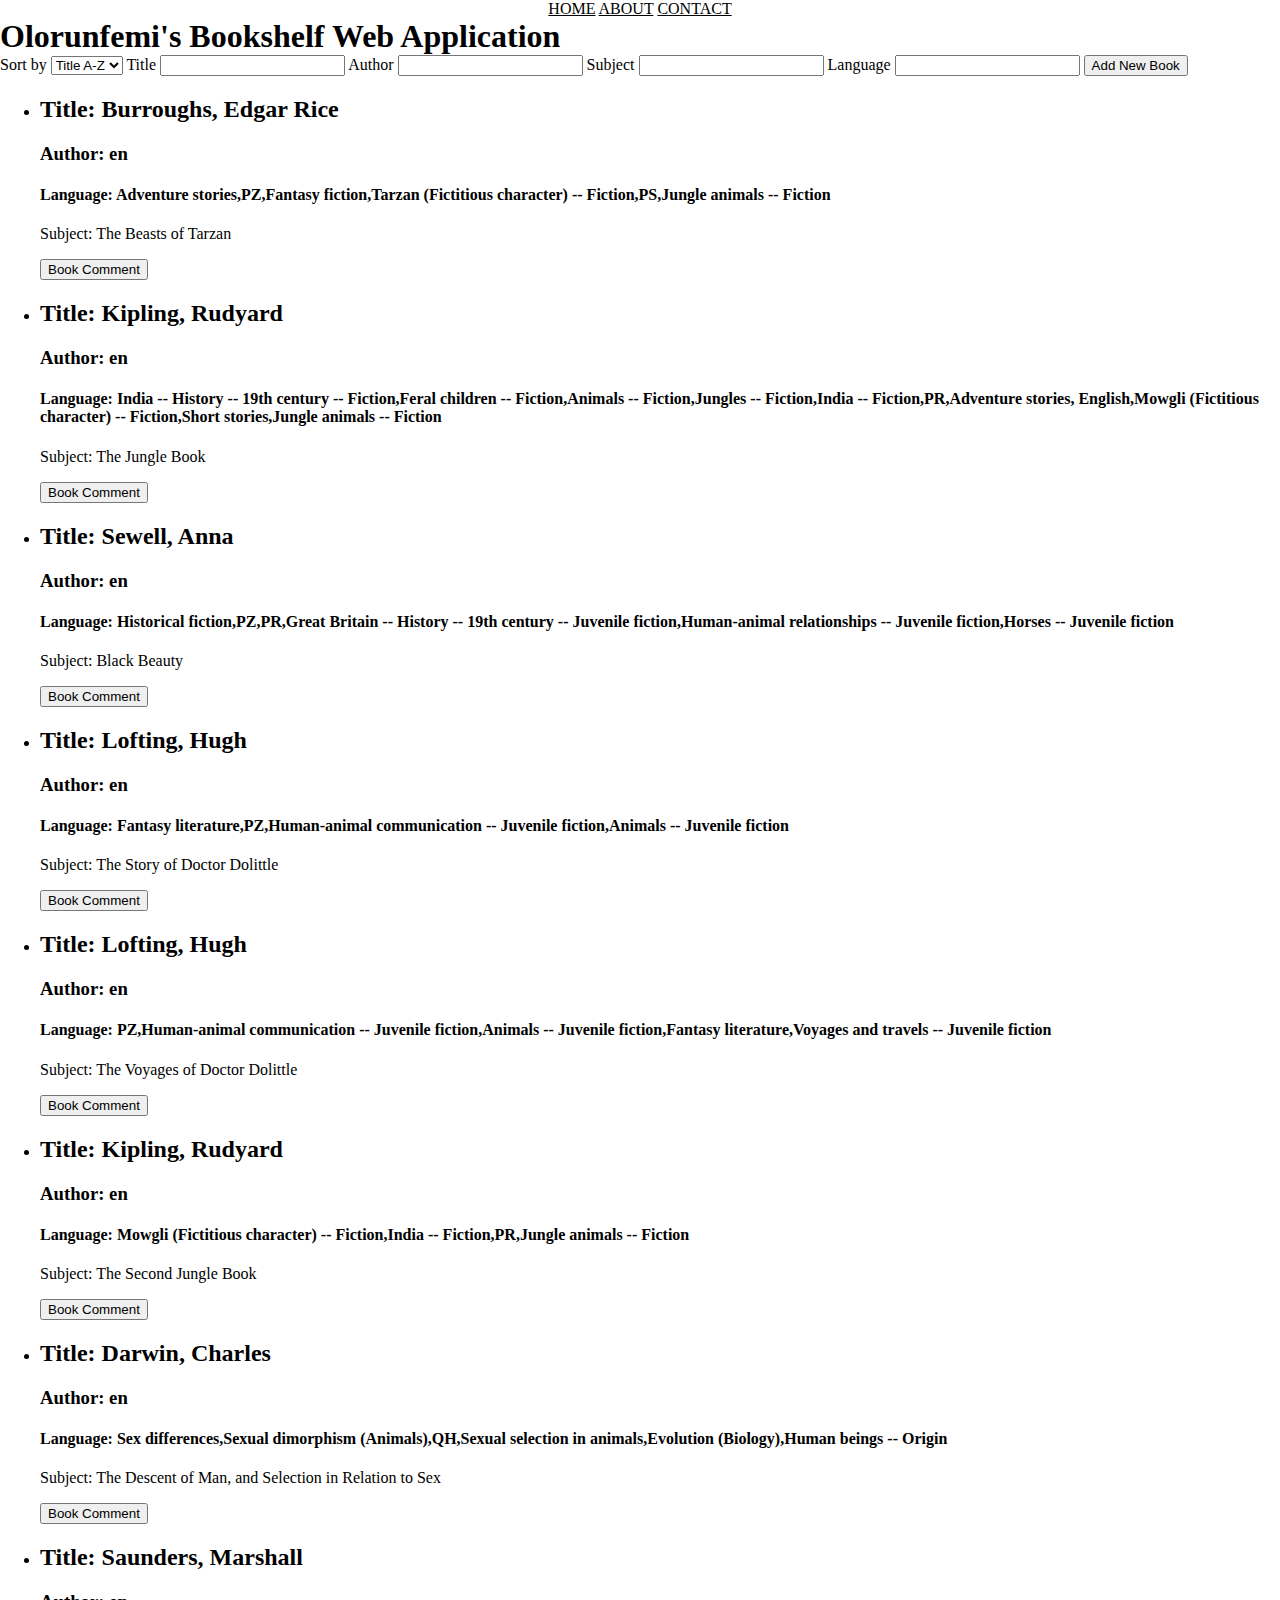
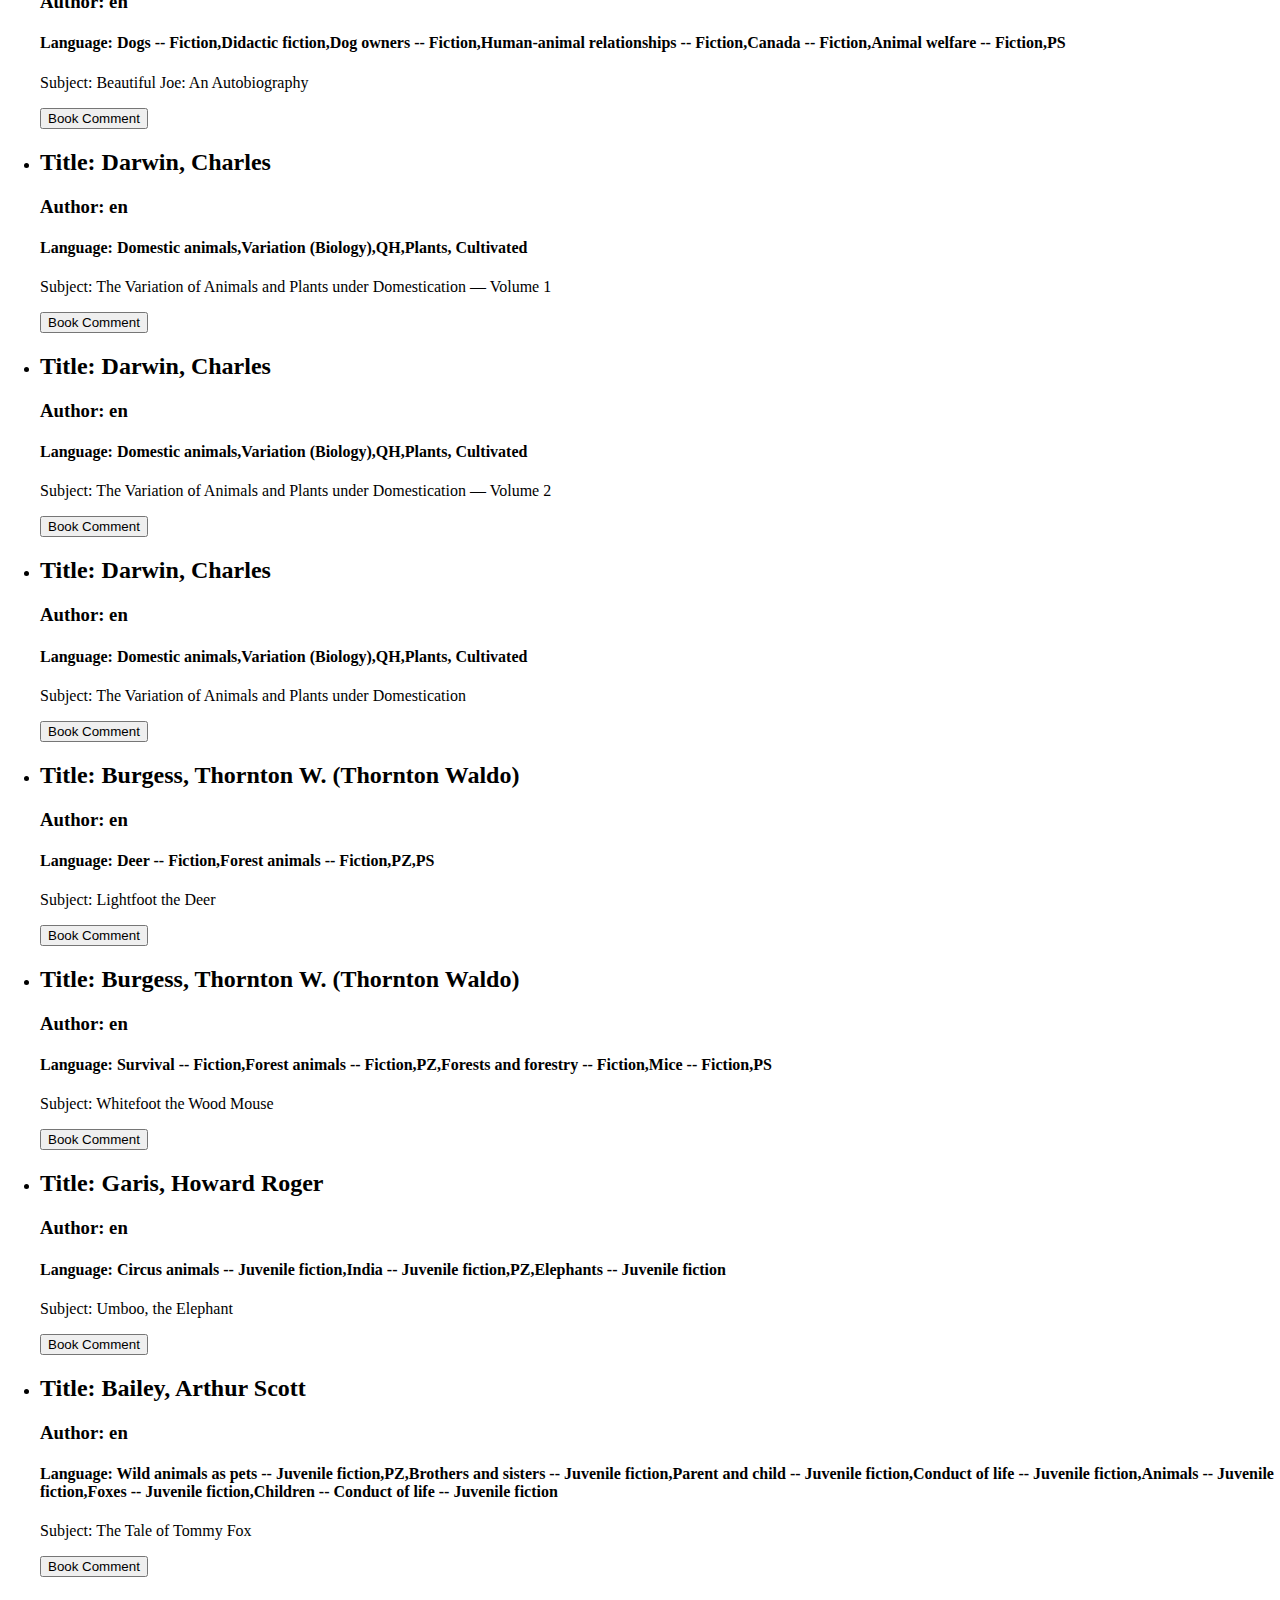
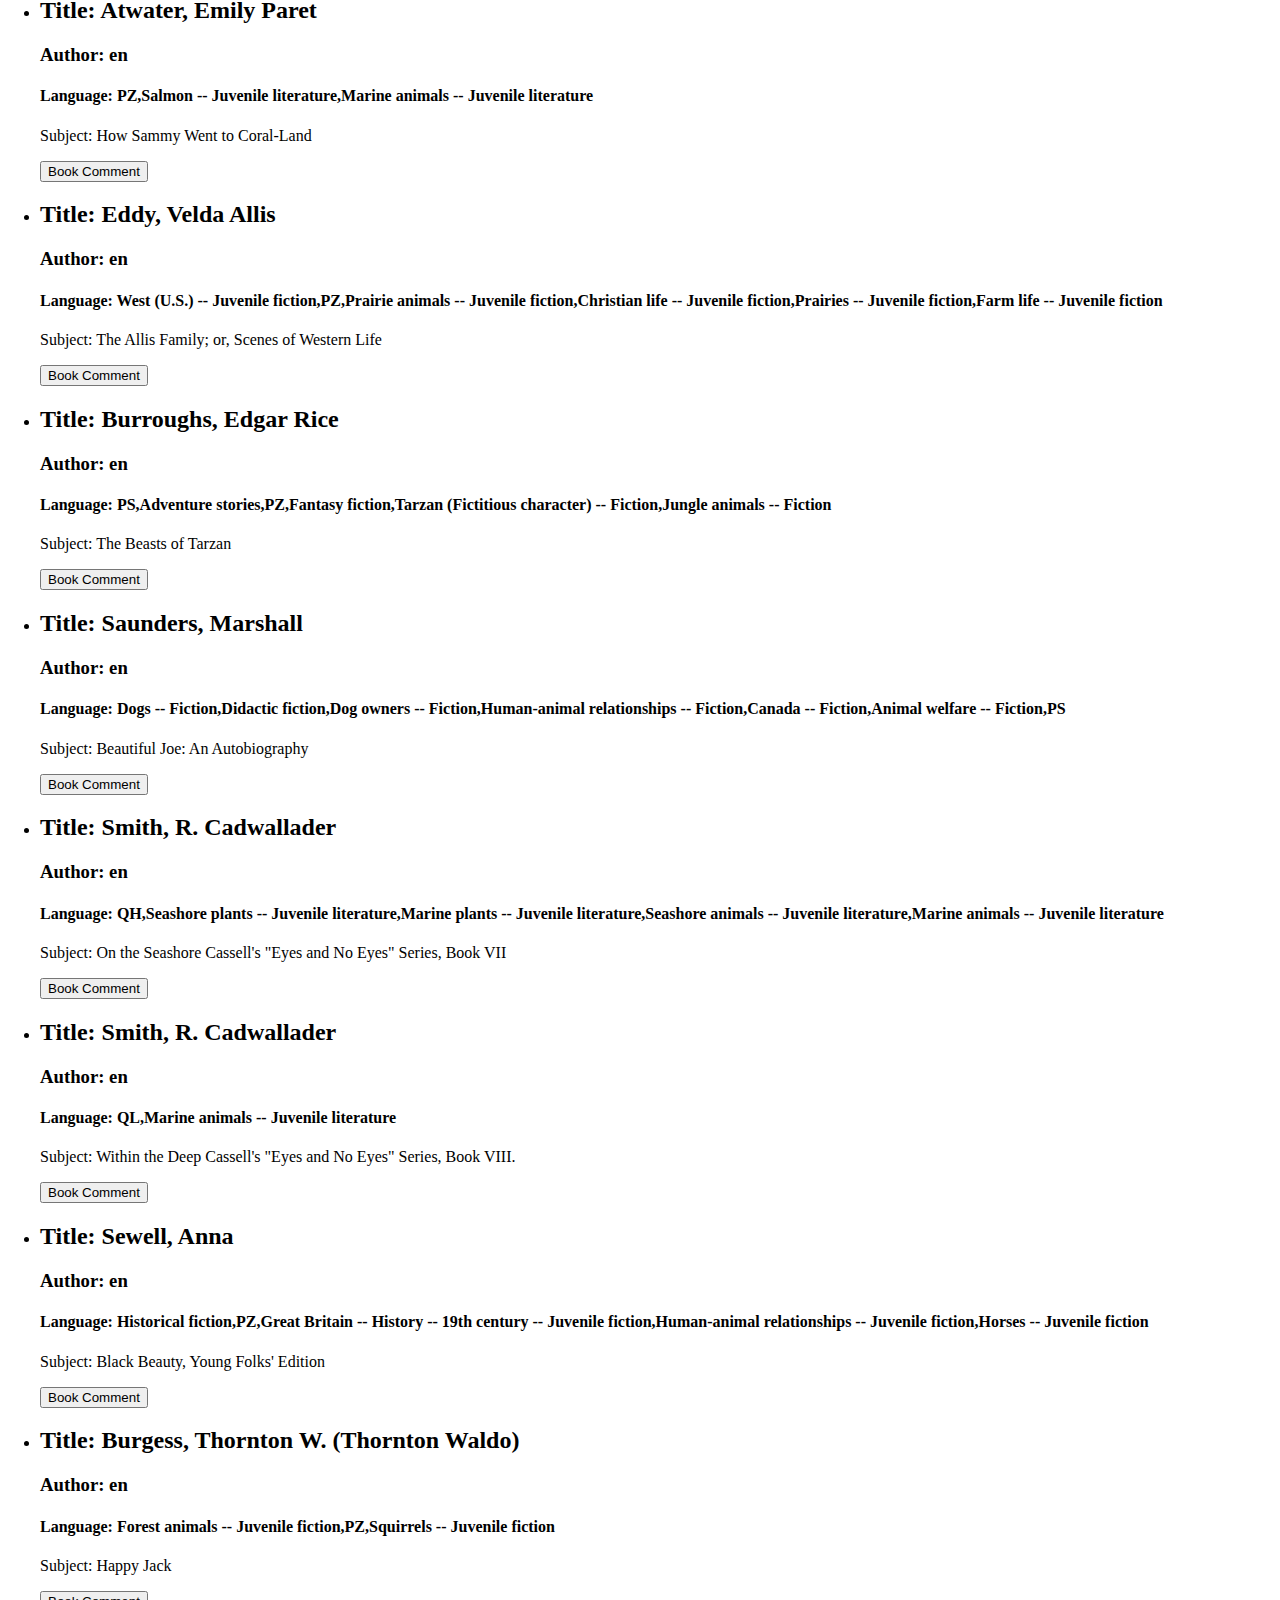
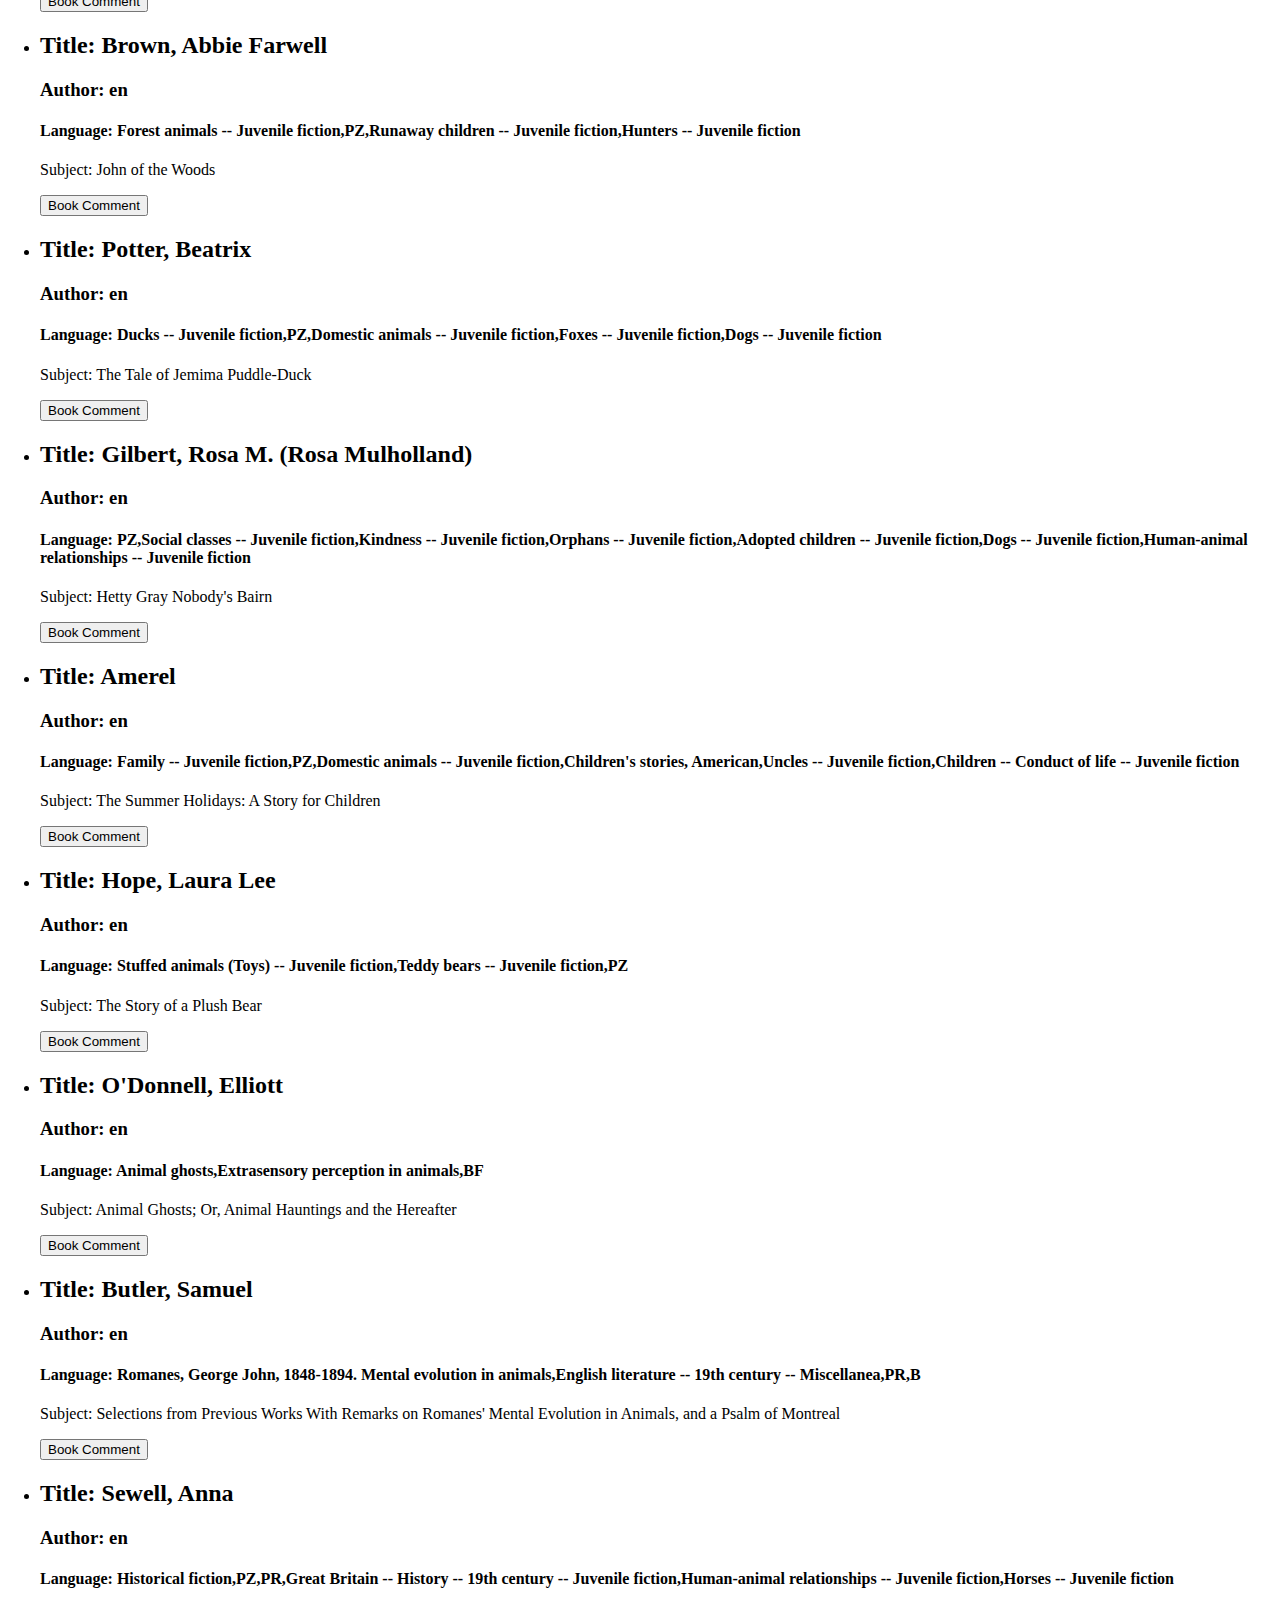
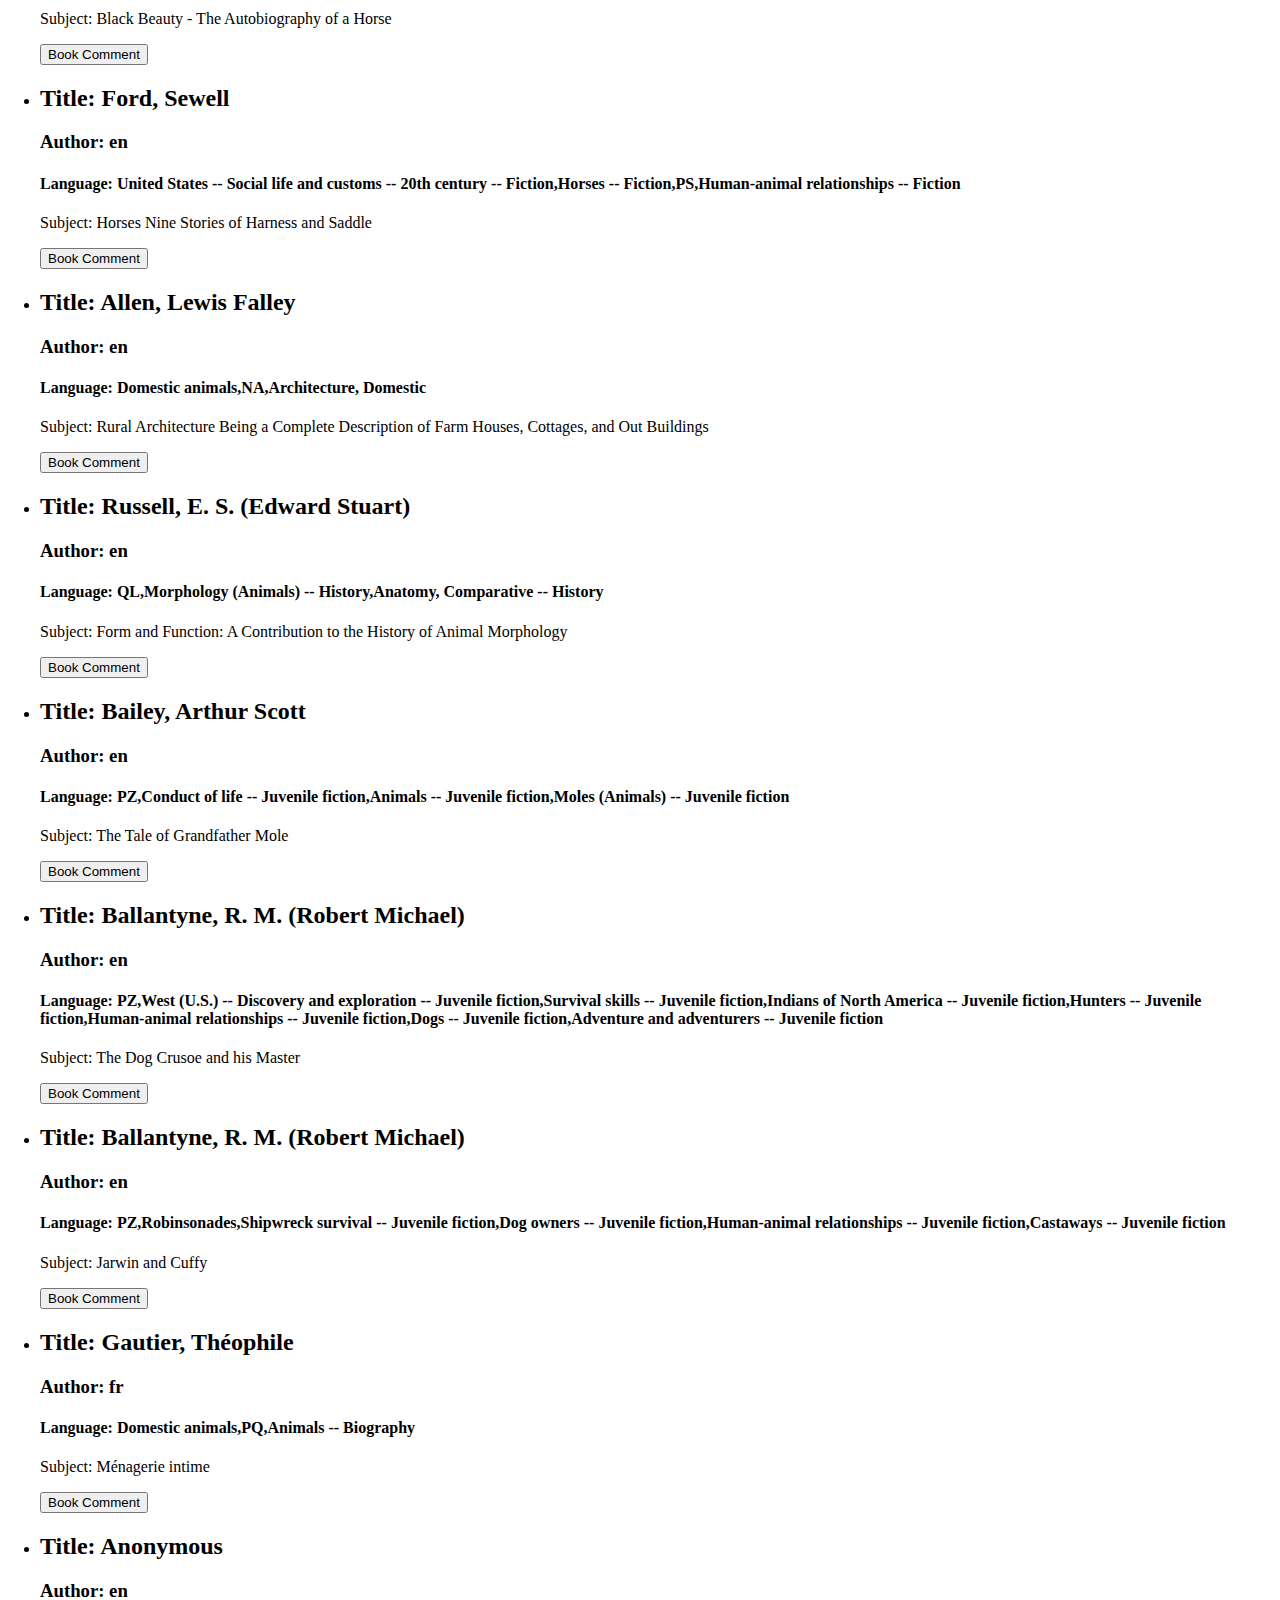
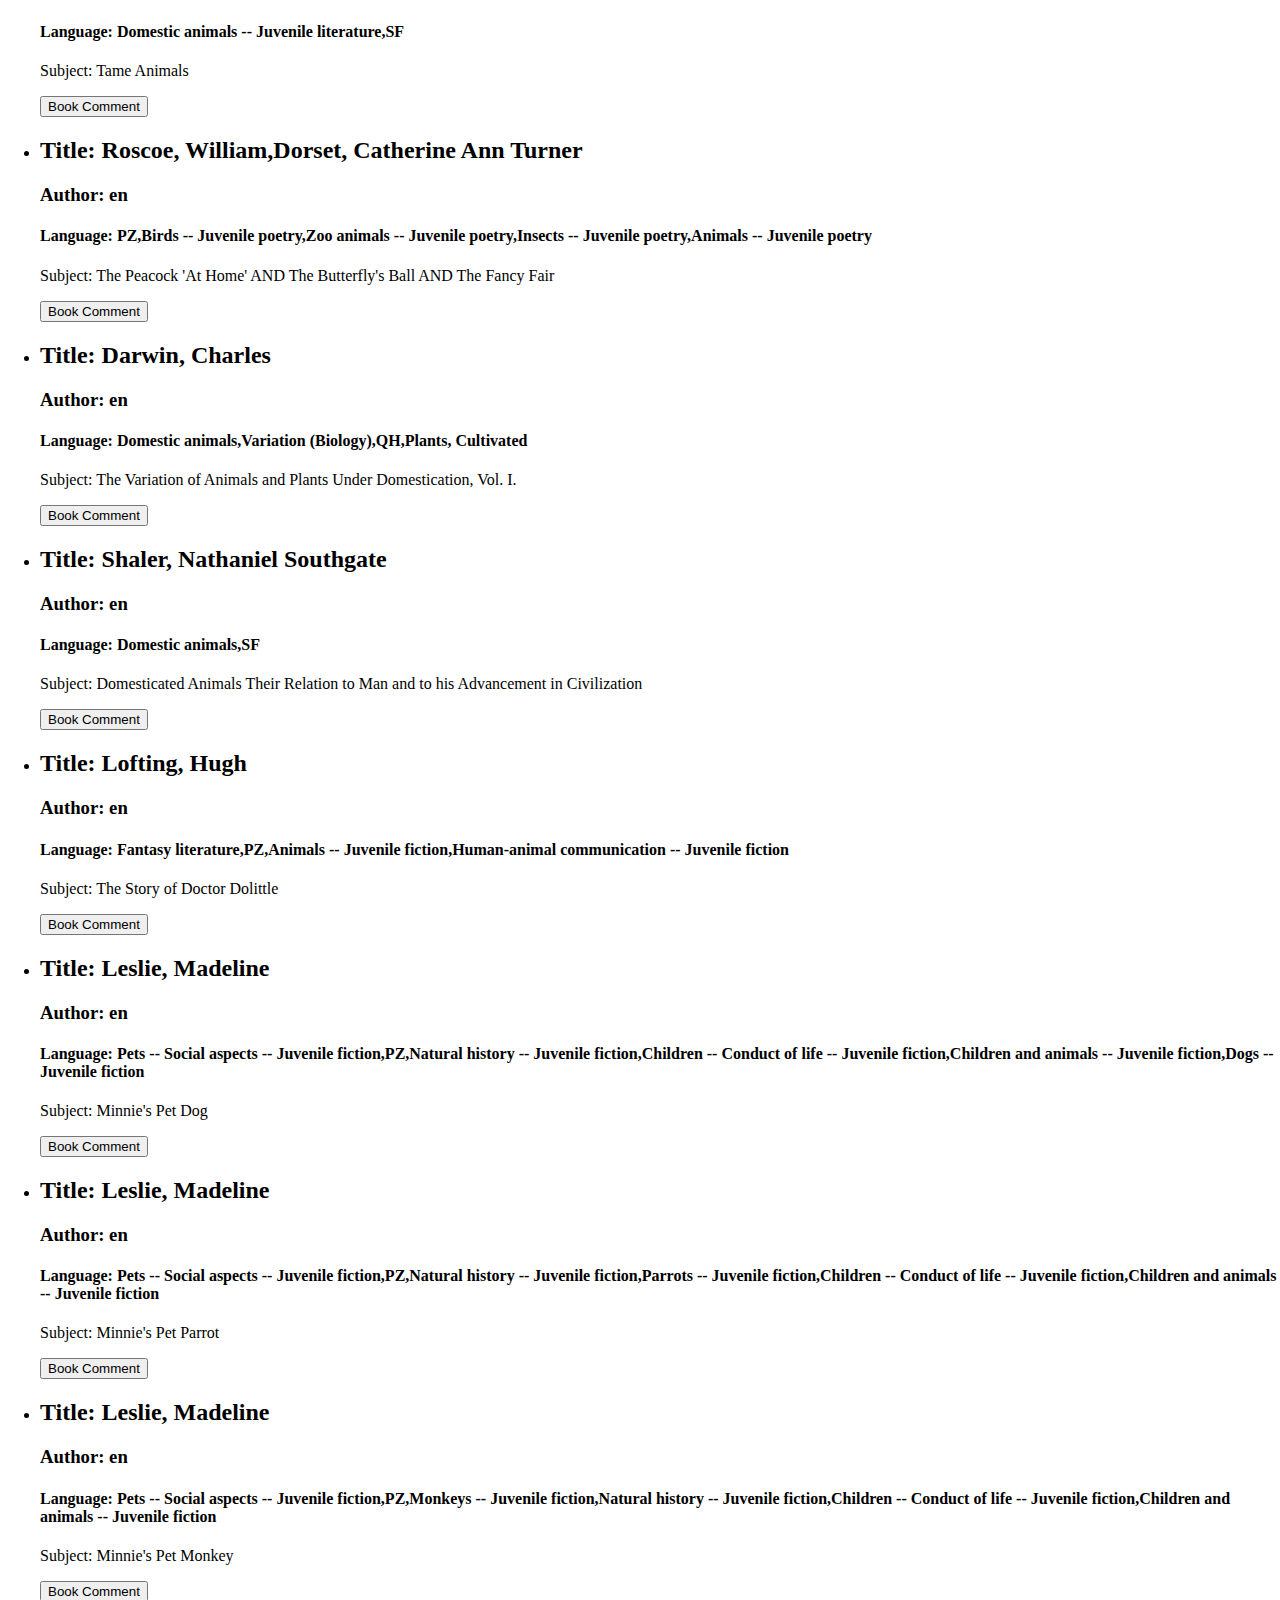
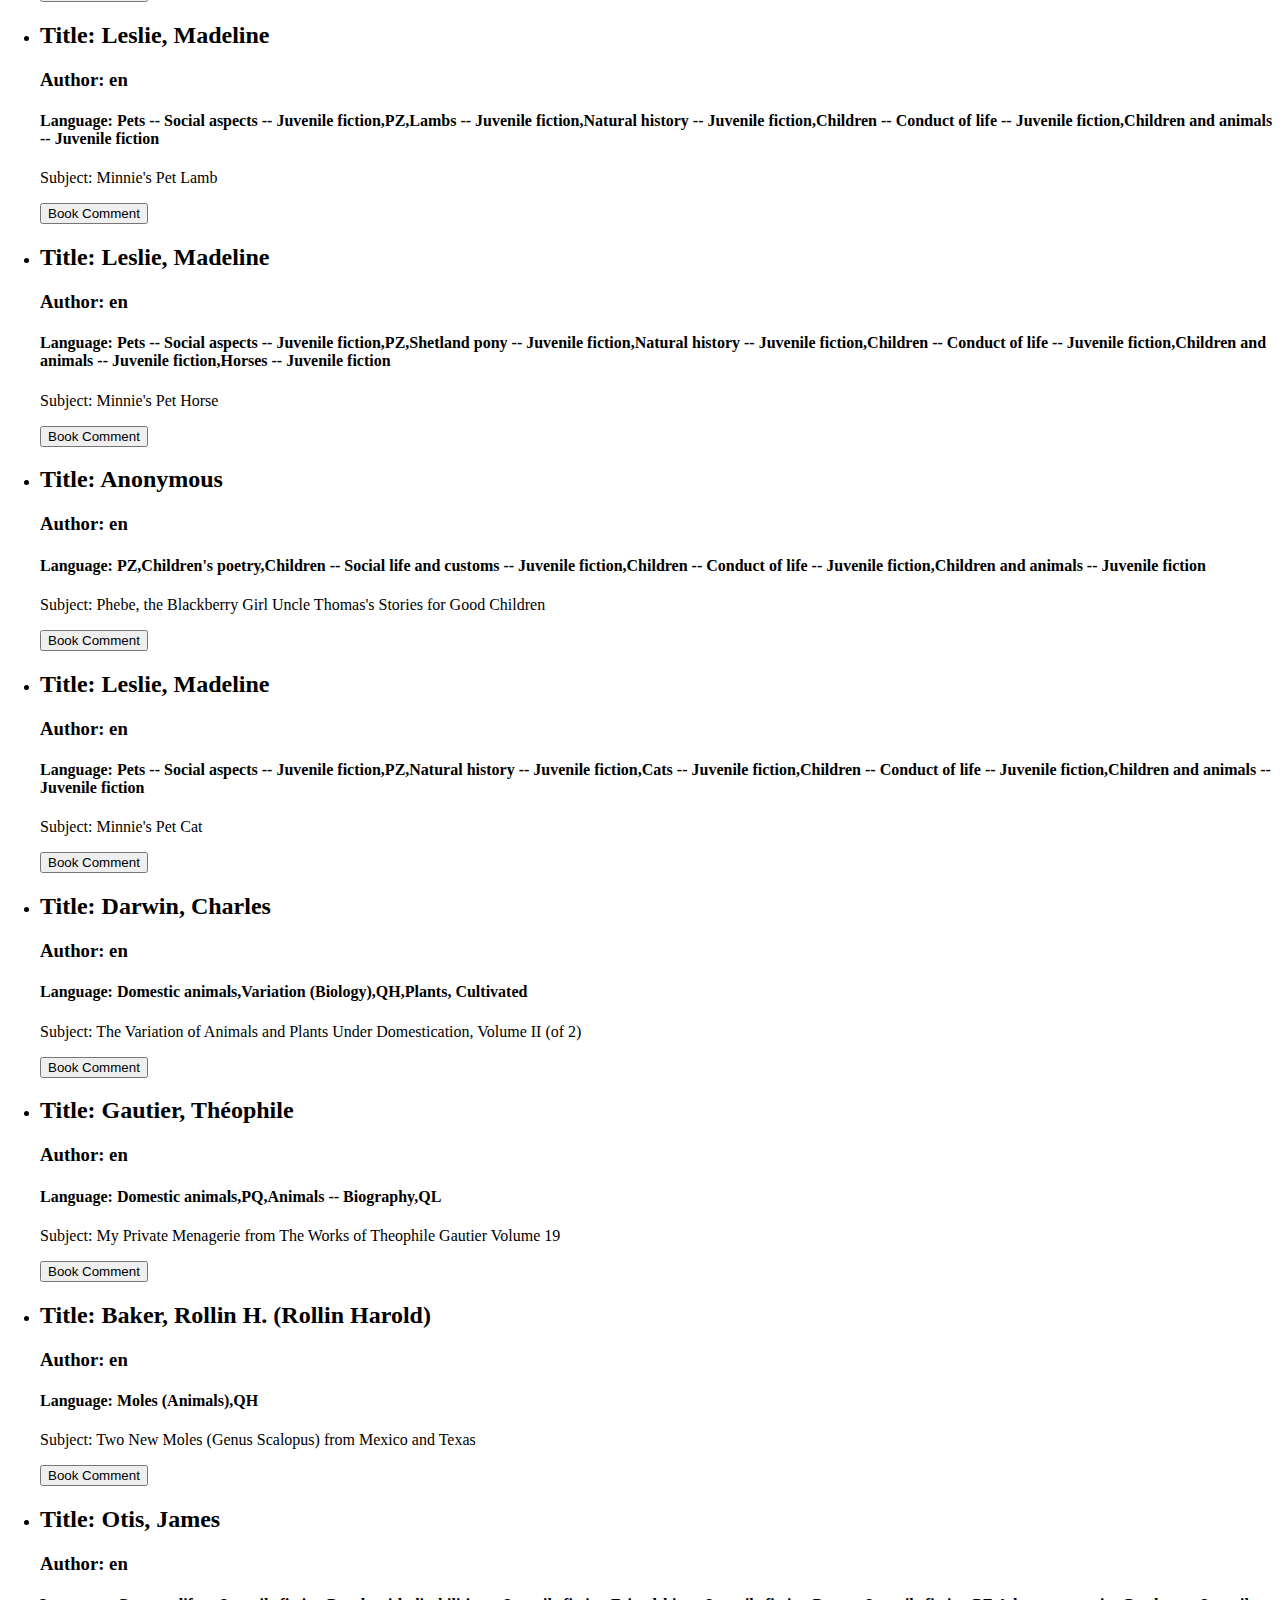
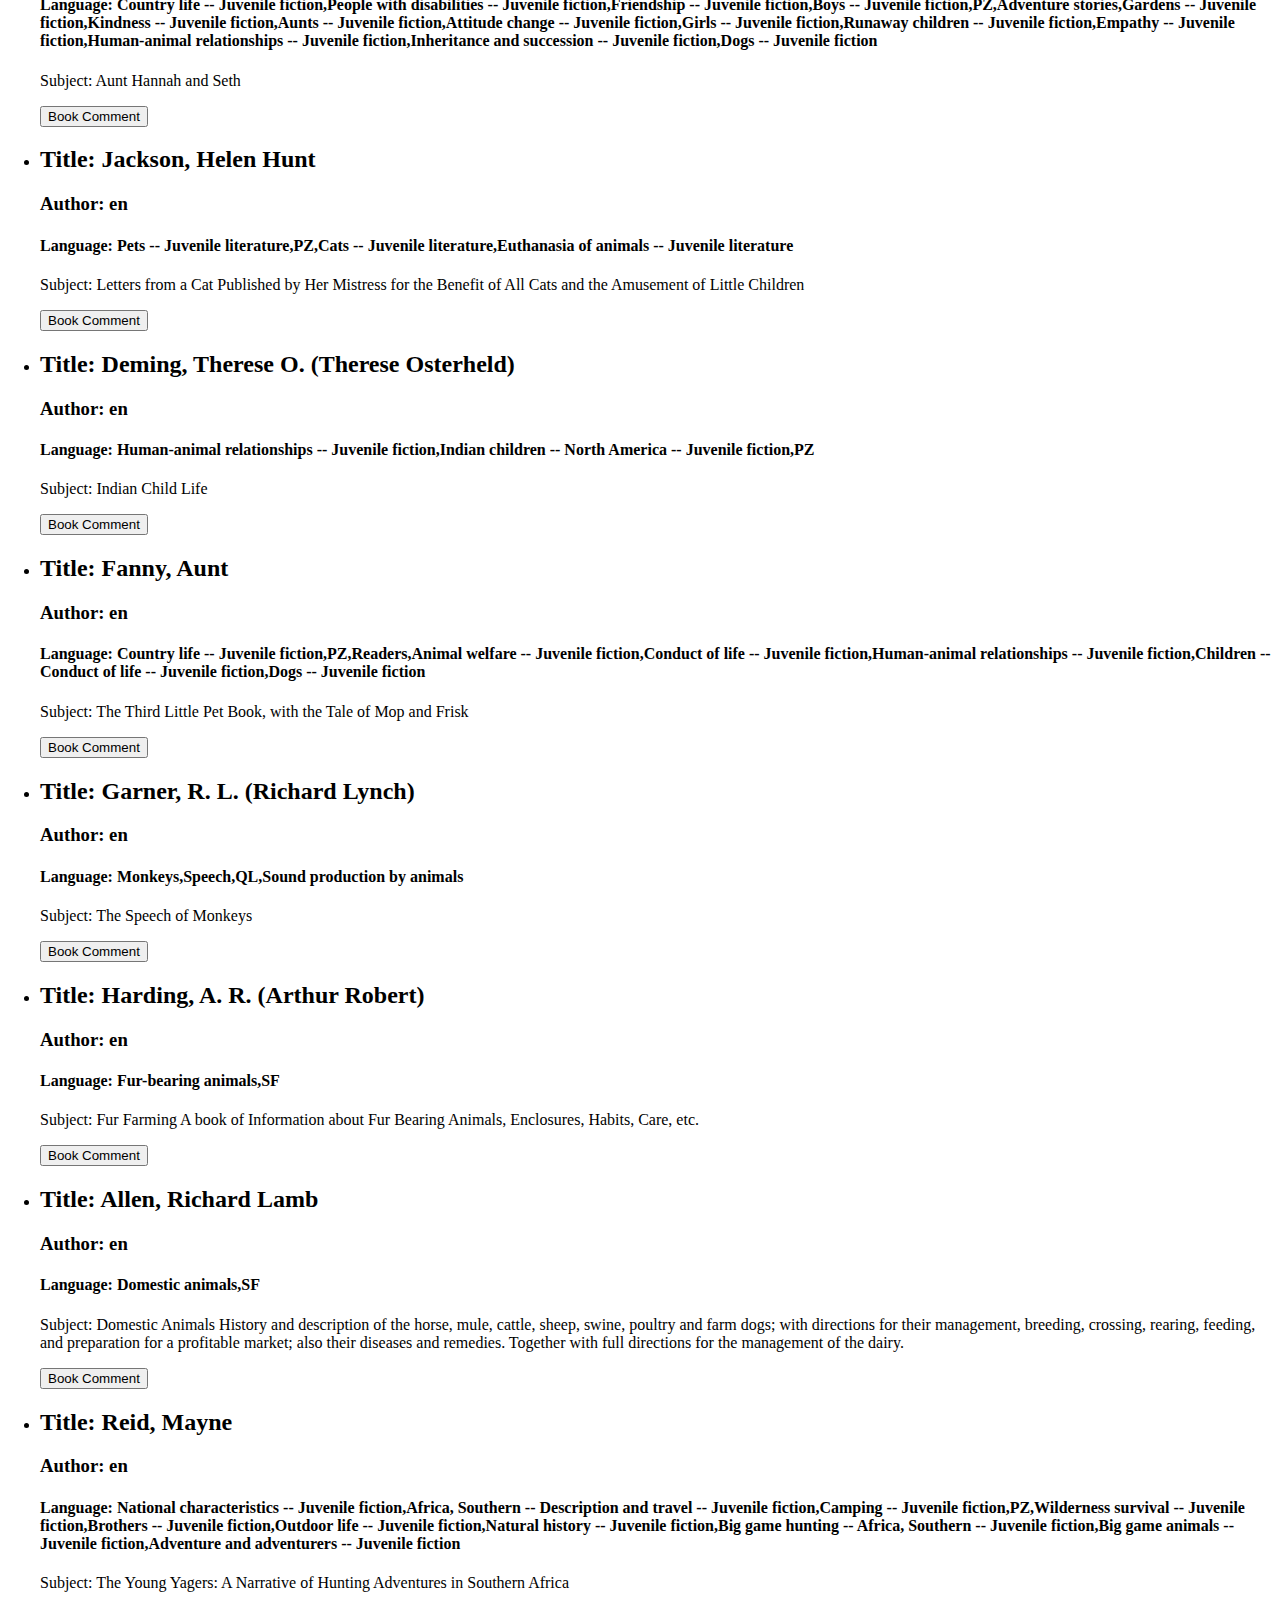
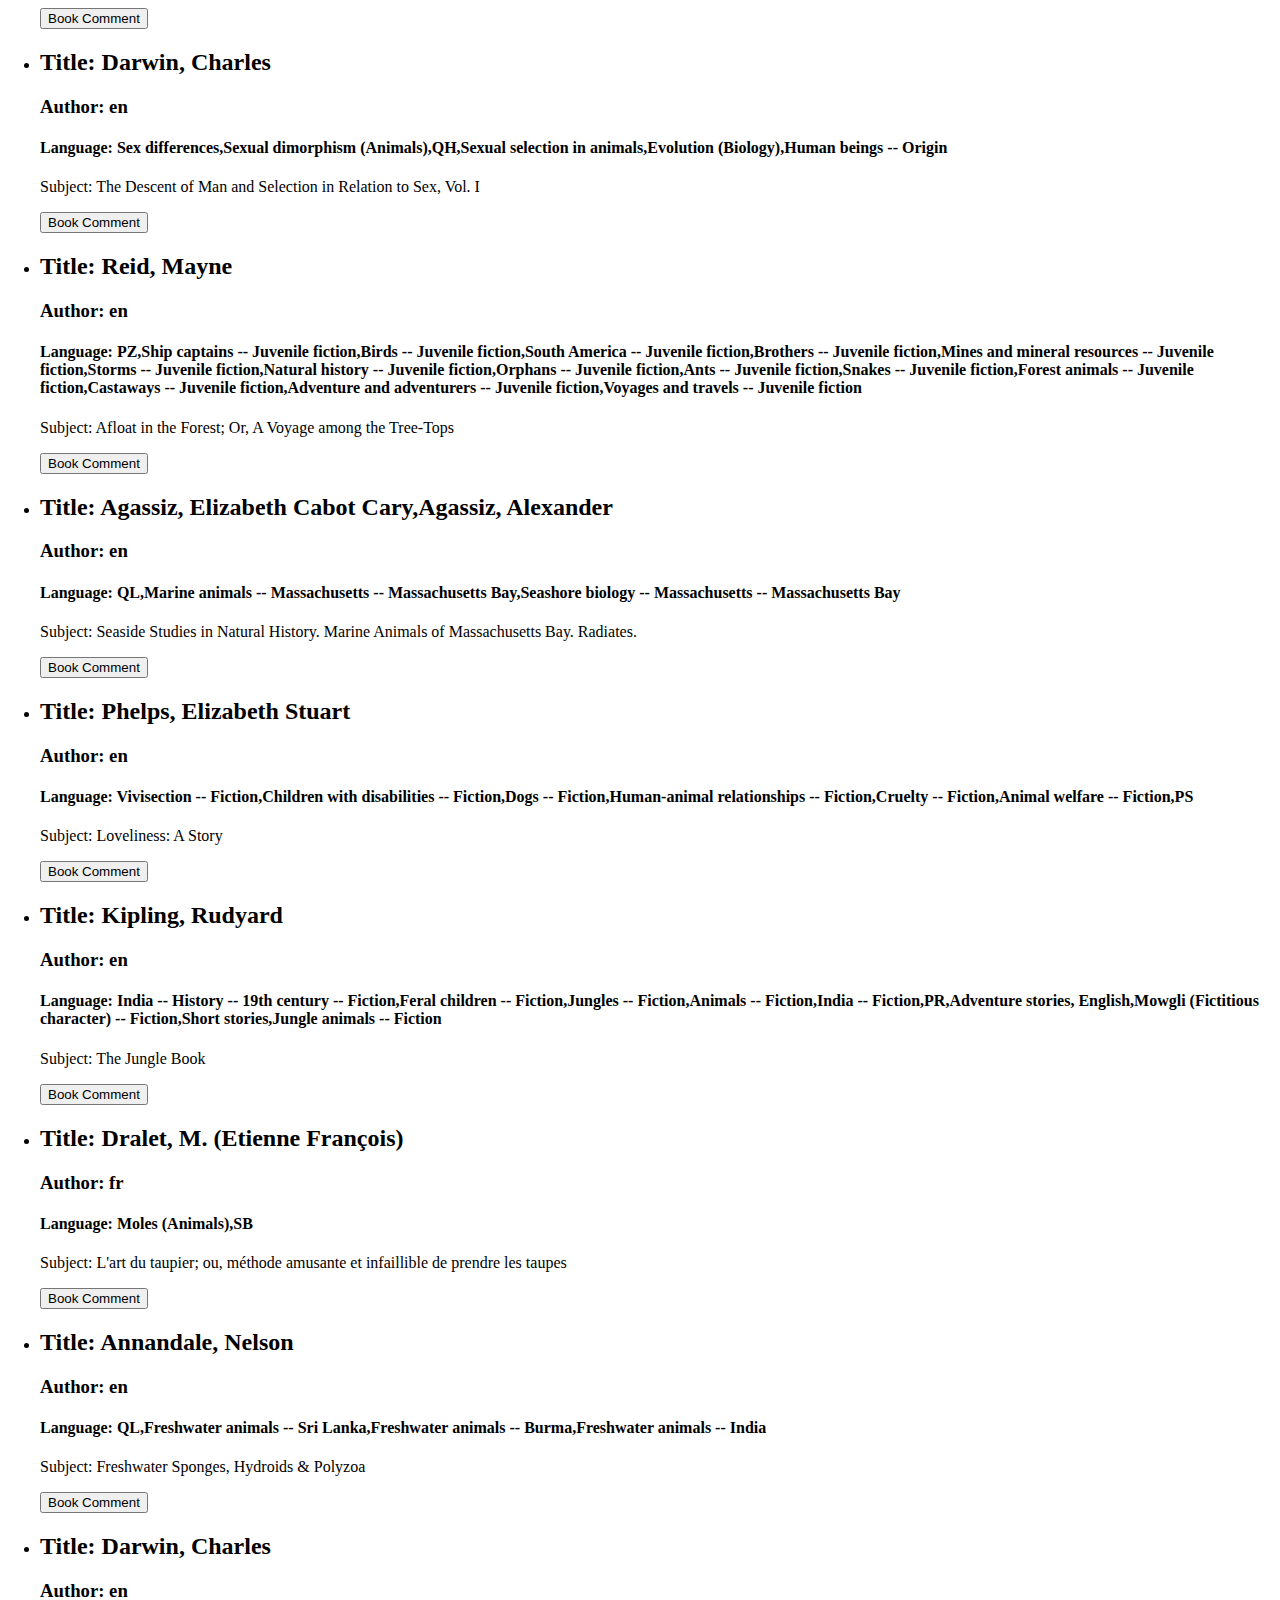
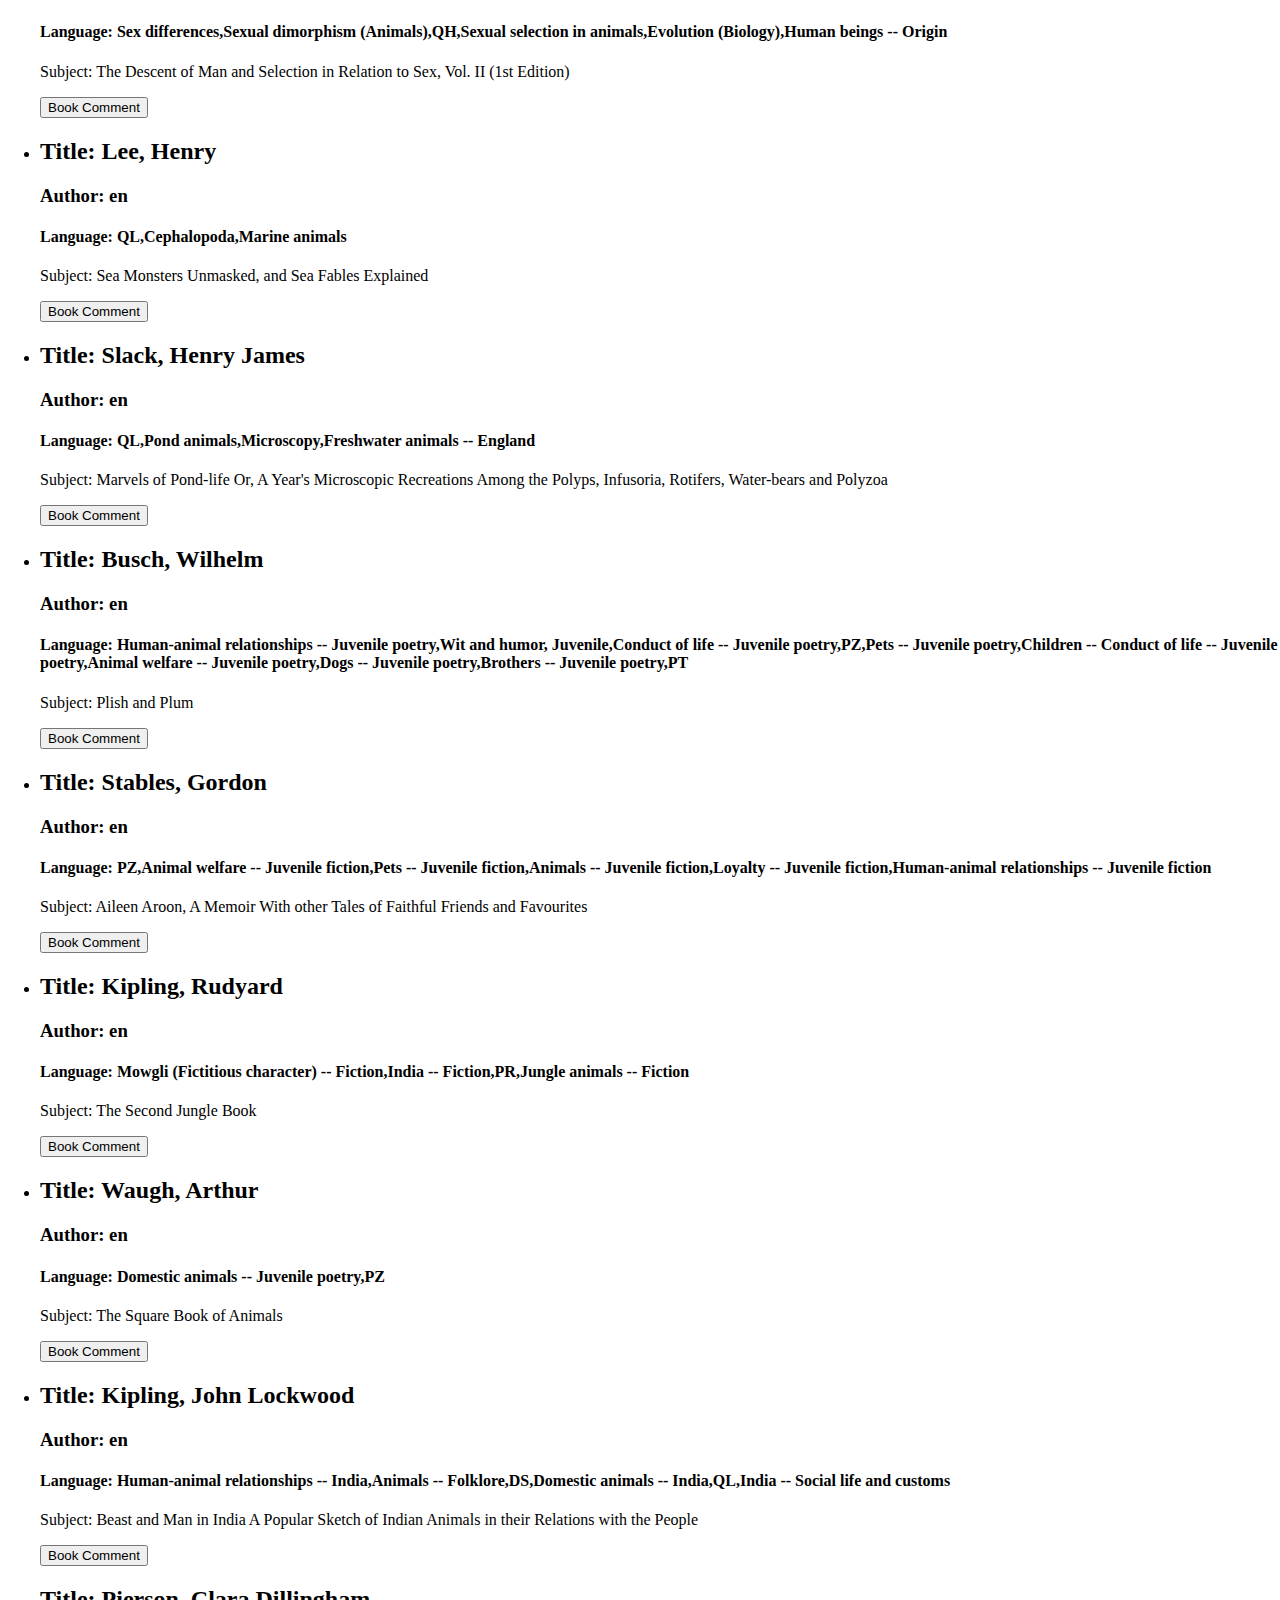
==== index.html @ 1f8c1573 "BookShelfWebApp" ====
<!DOCTYPE html>
<html lang="en">
<head>
    <meta charset="UTF-8">
    <meta http-equiv="X-UA-Compatible" content="IE=edge">
    <meta name="viewport" content="width=device-width, initial-scale=1.0">
    <title>Bookshelf Web Application</title>
    <link rel="stylesheet" href="index.css">
</head>
<body>
    <div>
        <header>
            <nav>
                <div>
                    <span>
                        <a href="index.html">HOME</a>
                        <a href="about.html">ABOUT</a>
                        <a href="contact.html">CONTACT</a>
                    </span>
                </div>
            </nav>
        </header>
    </div>
    <h1>Olorunfemi's Bookshelf Web Application</h1>
    <div>
        <label>Sort by</label>
        <select>
            <option value="titleaz">Title A-Z</option>
            <option value="titleza">Title Z-A</option>
        </select>
        <label>Title</label>
        <input id="title" />
        <label>Author</label>
        <input id="author" />
        <label>Subject</label>
        <input id="subject" />
        <label>Language</label>
        <input id="language" />
        <button id="addBook">Add New Book</button>
    </div>

    <div id="bookContainer">

    </div>

    <div id="bookCommentsContainer">

    </div>
    <script src="js/book-data.js"></script>
    <script src="js/book.js"></script>
    <script src="js/bookshelf.js"></script>
    <script src="index.js"></script>
</body>
</html>
---- index.css ----
body{
    margin: 0;
    padding: 0;
}

header{
    color: white;
    text-align: center;
}

h1{
    margin: 0;
    color: black;
}

a{
    color: black;
}
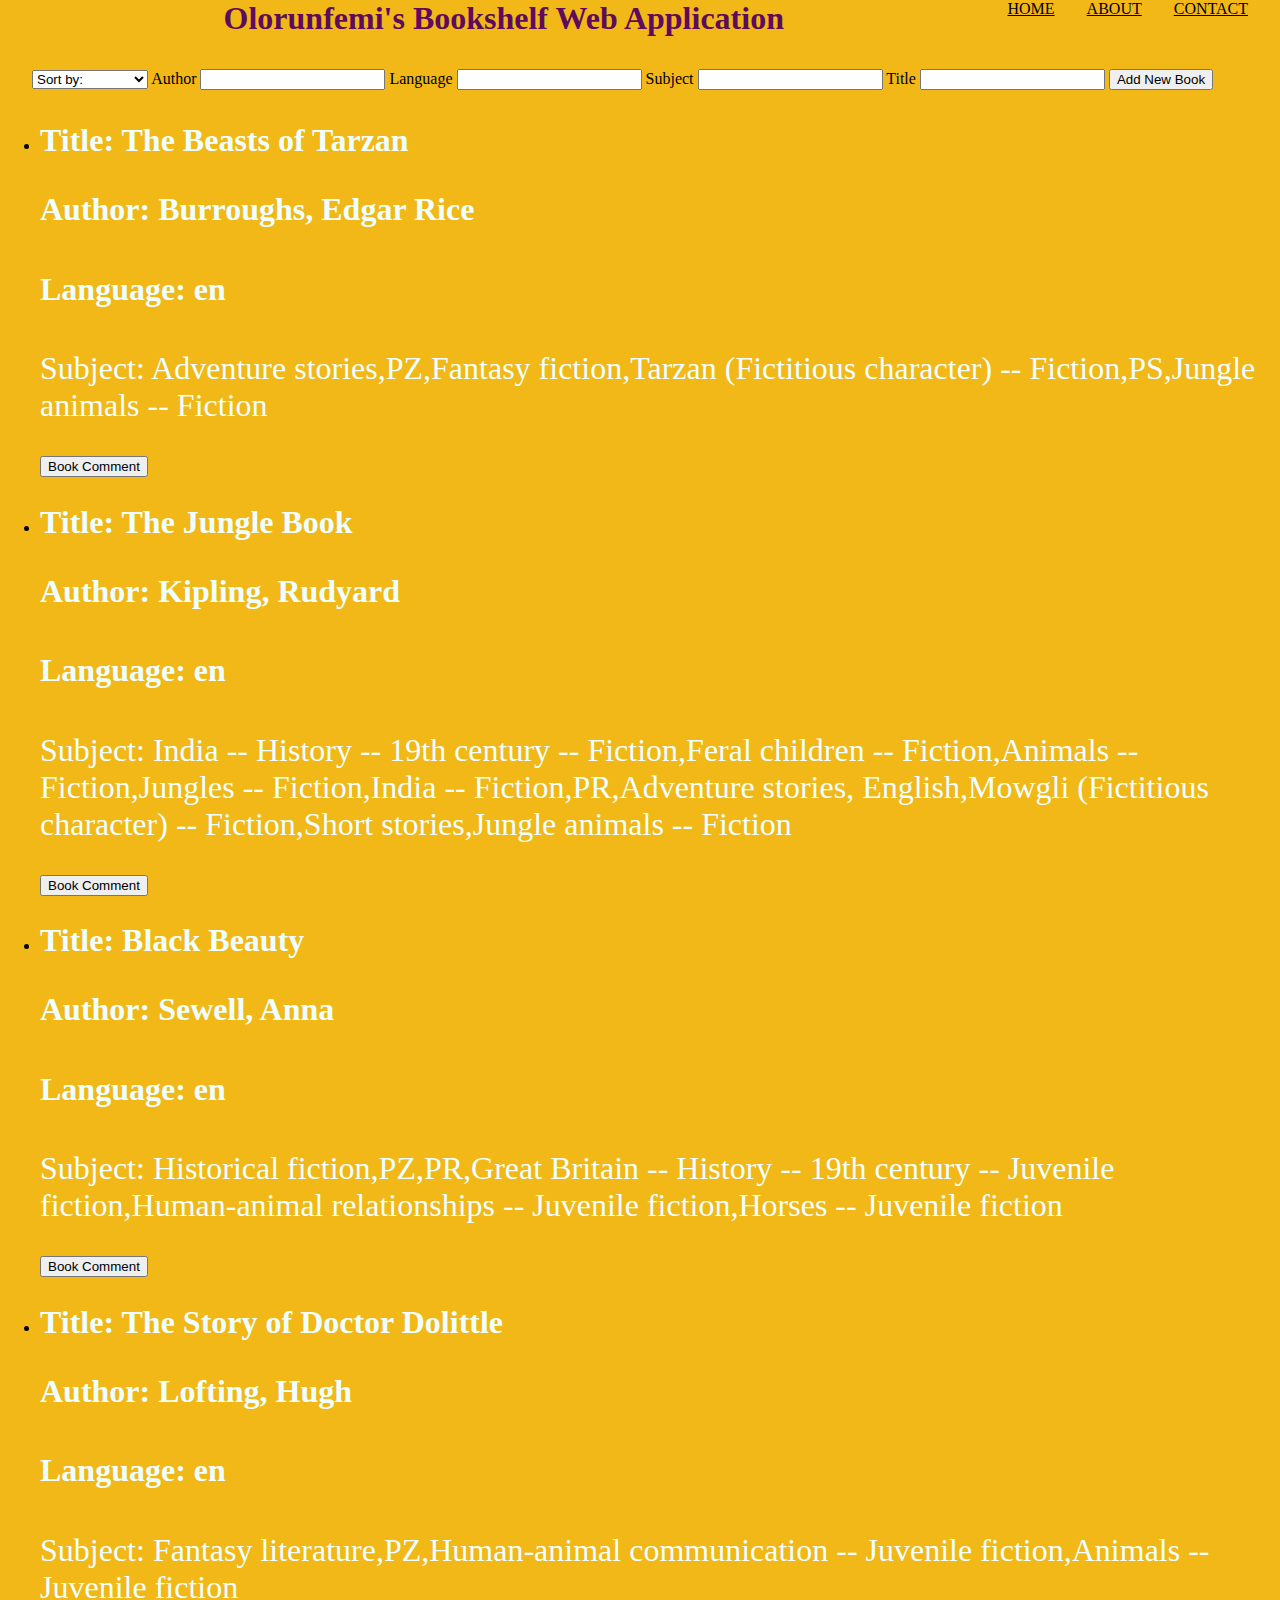
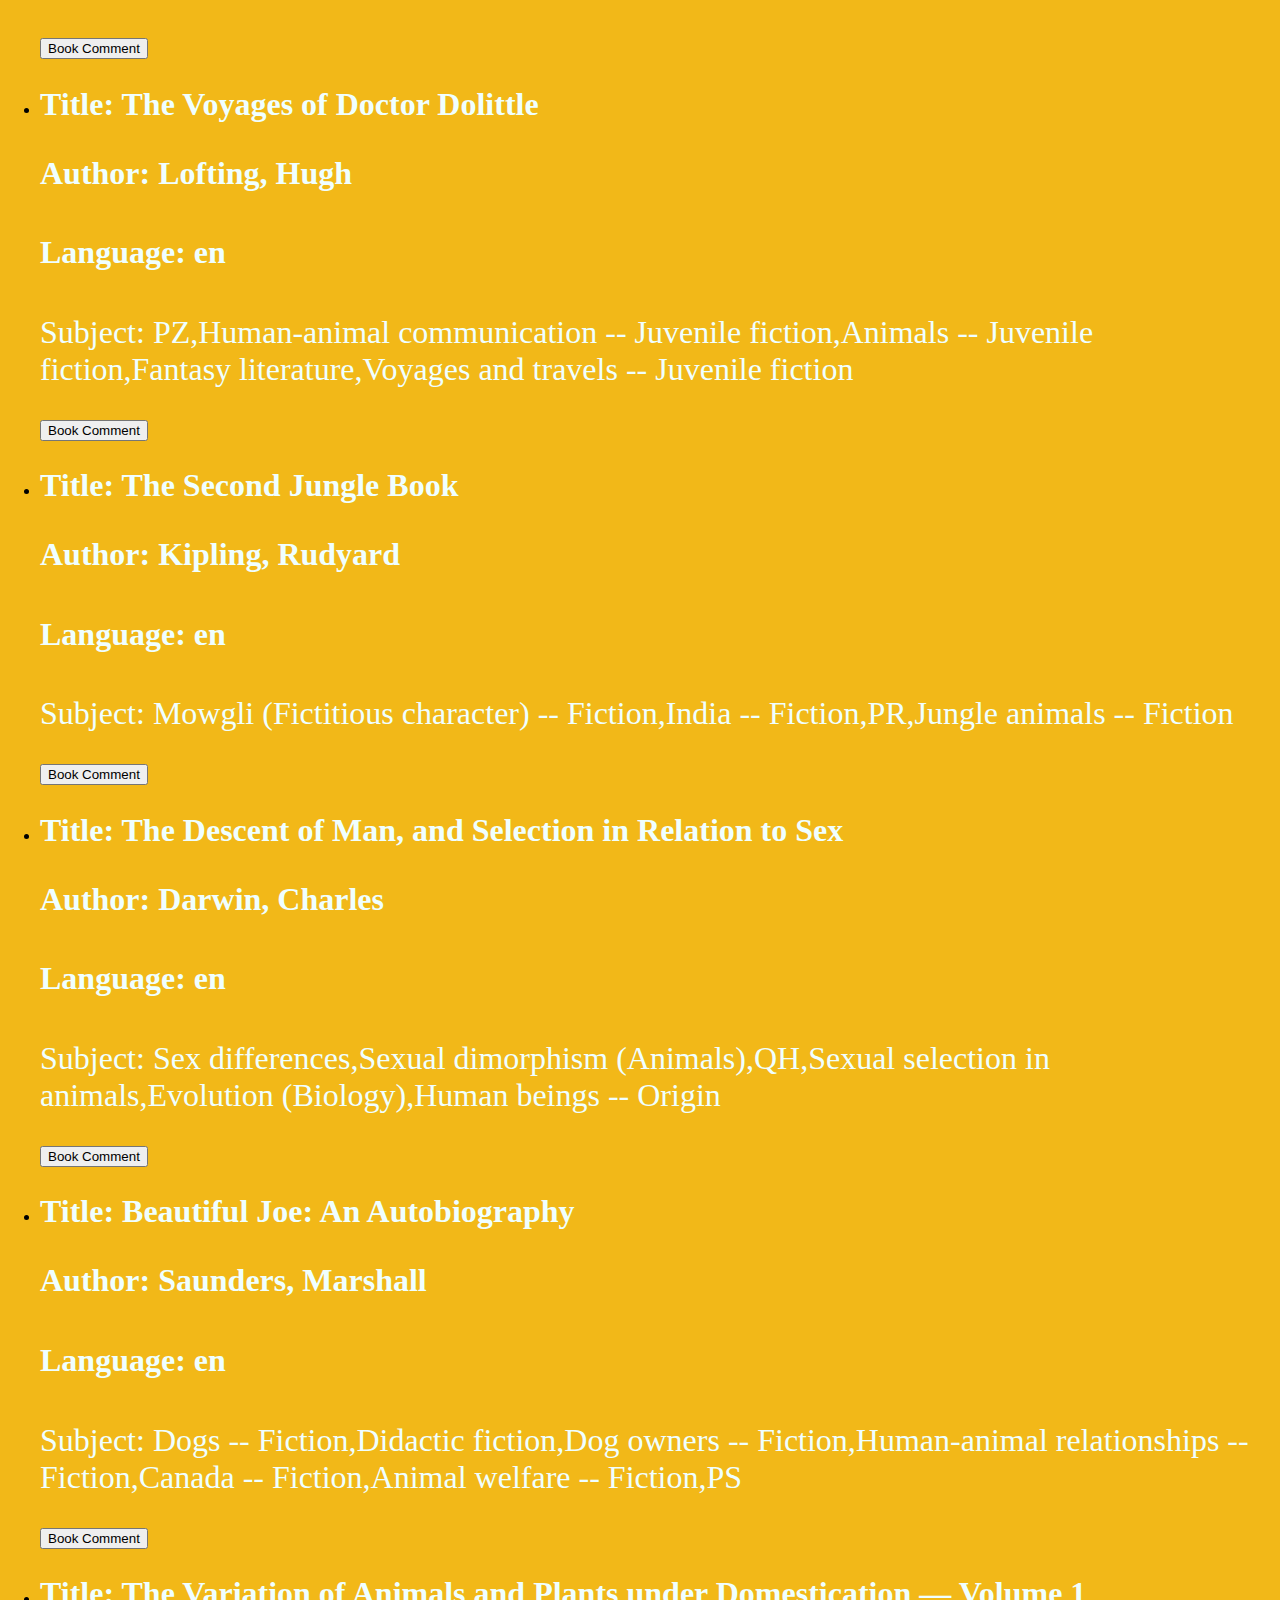
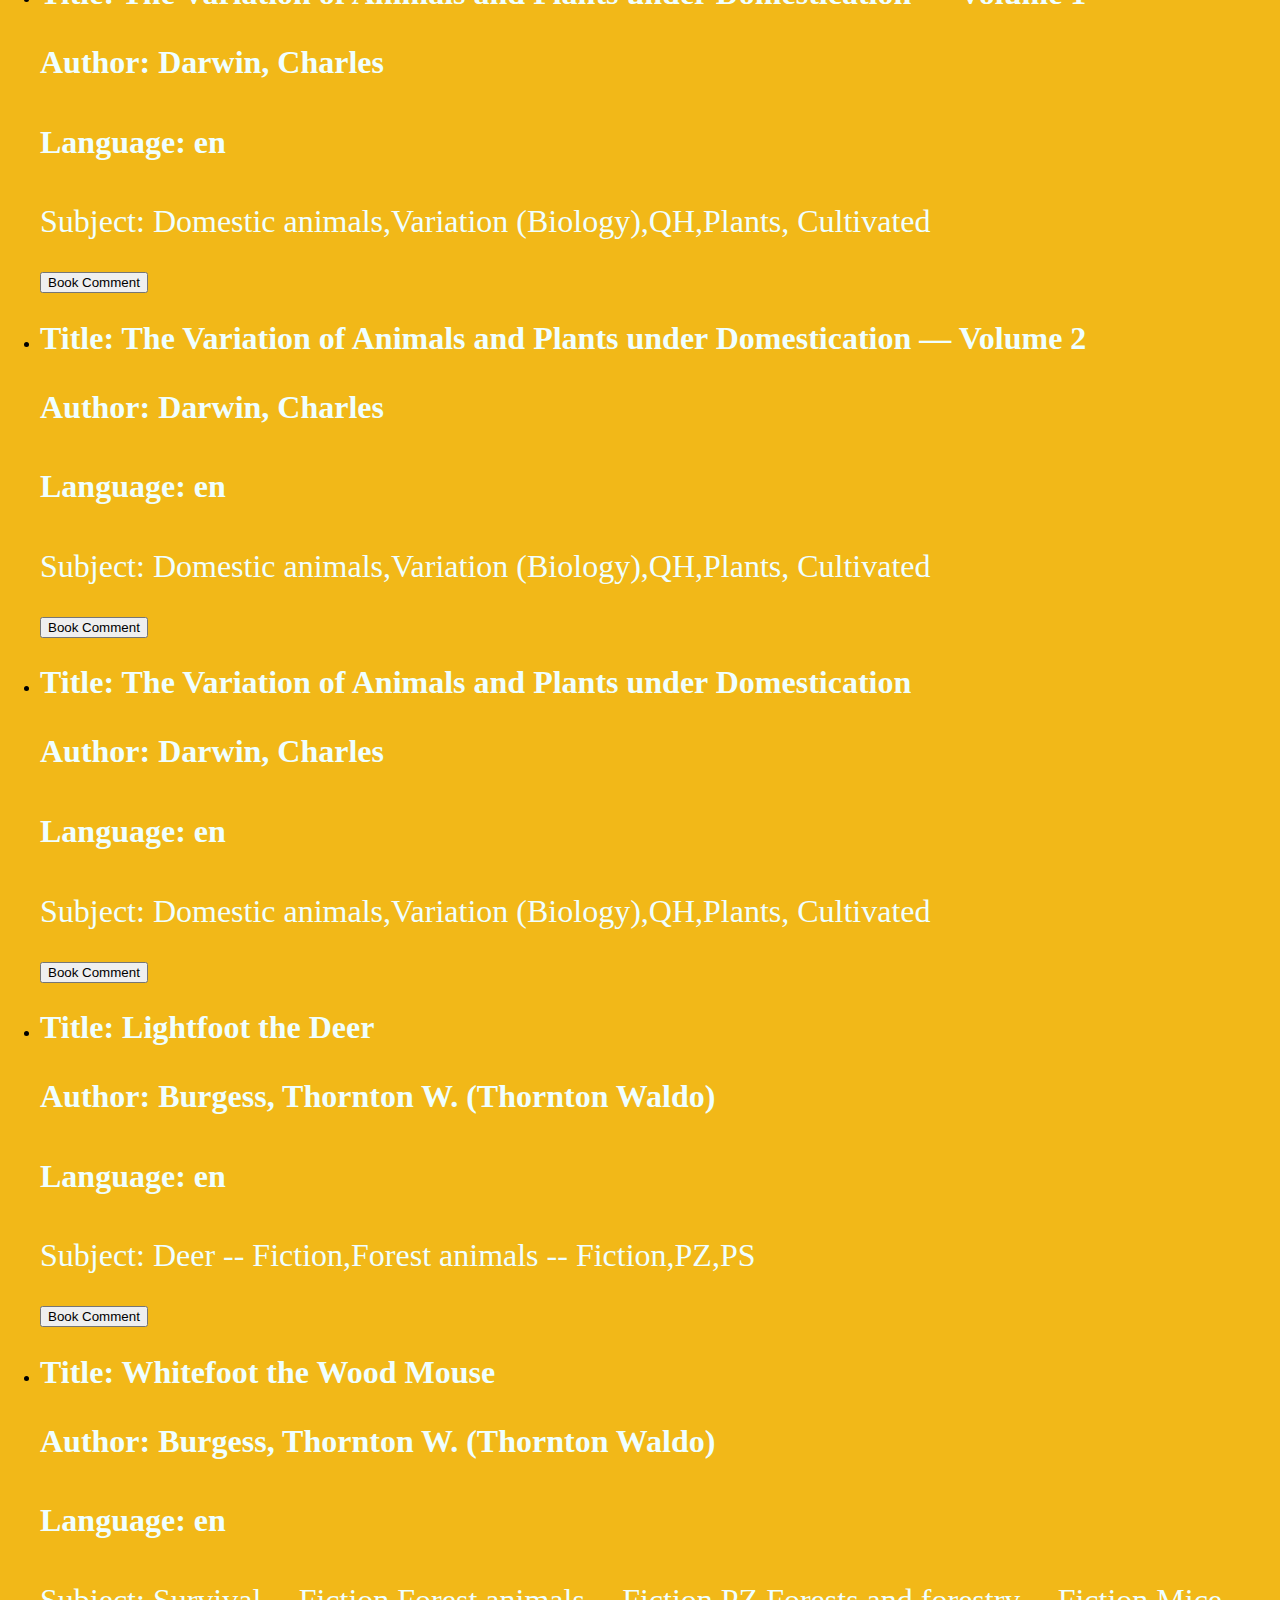
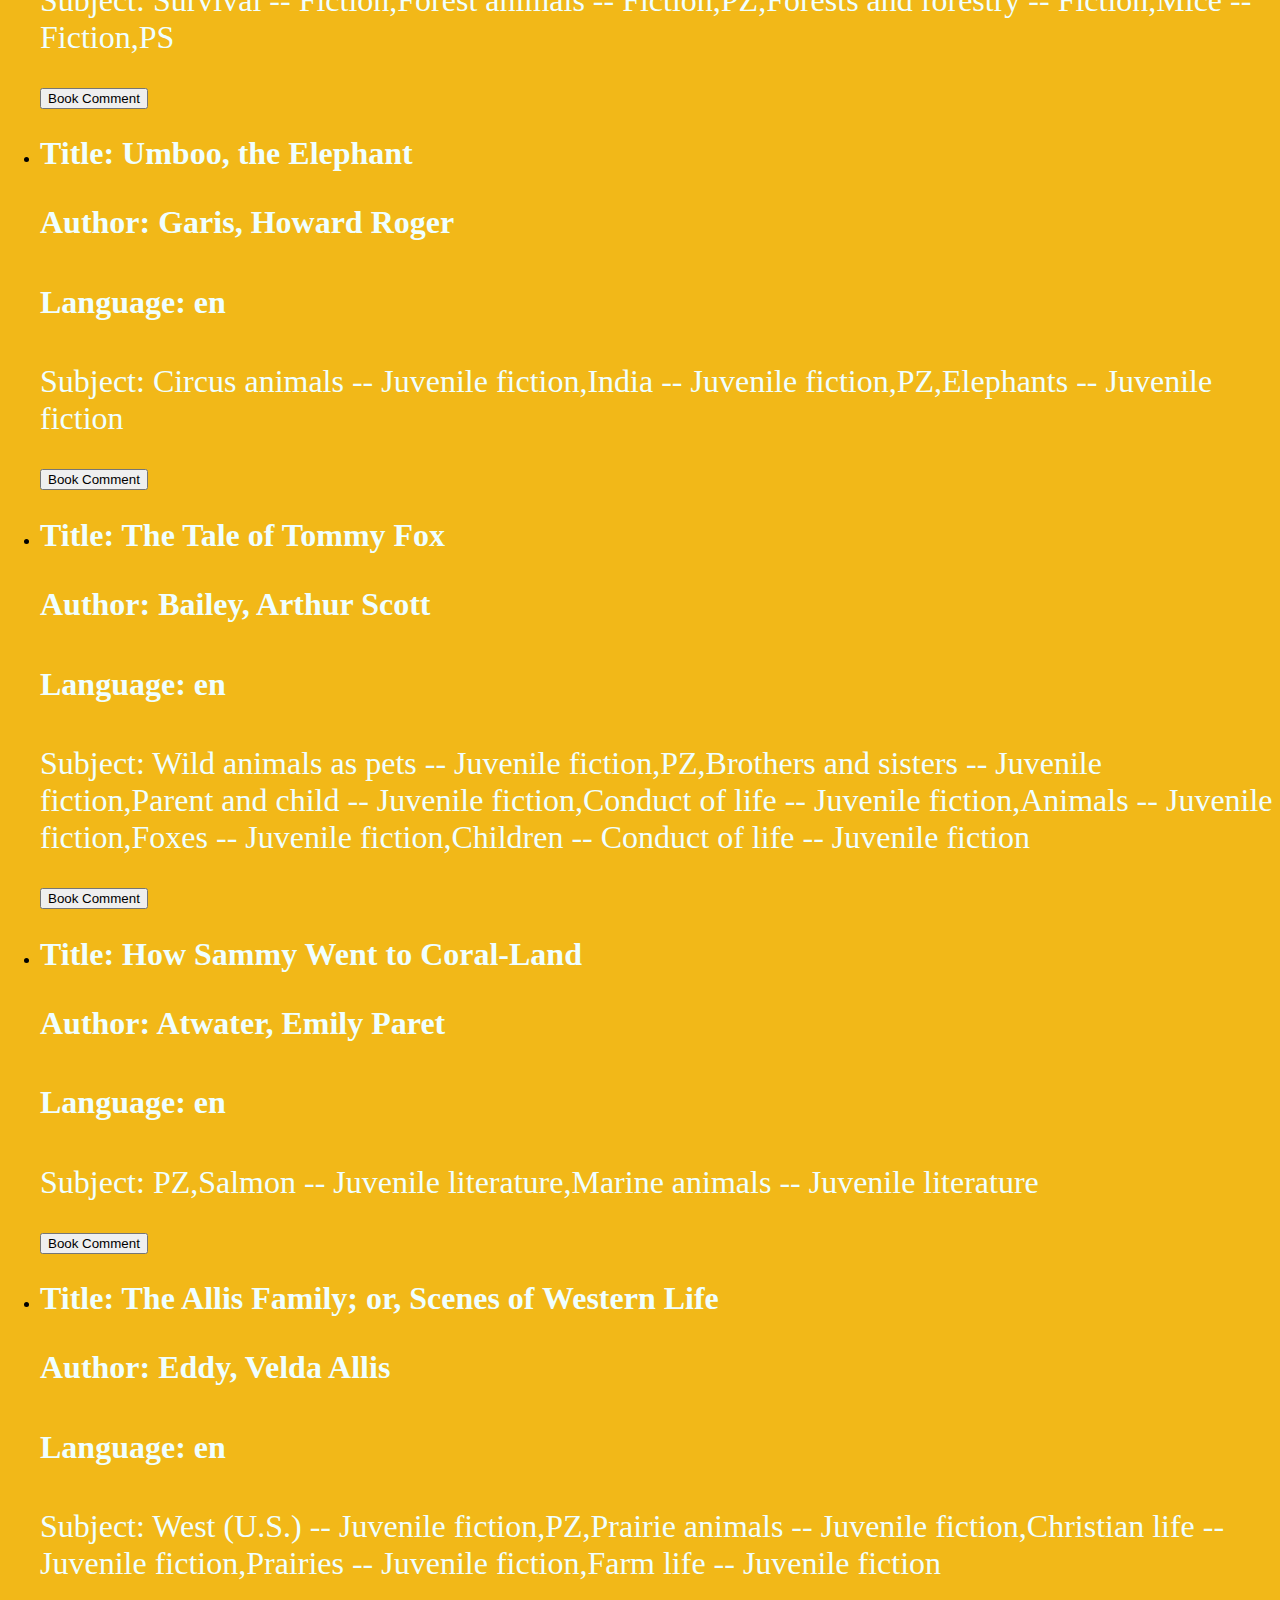
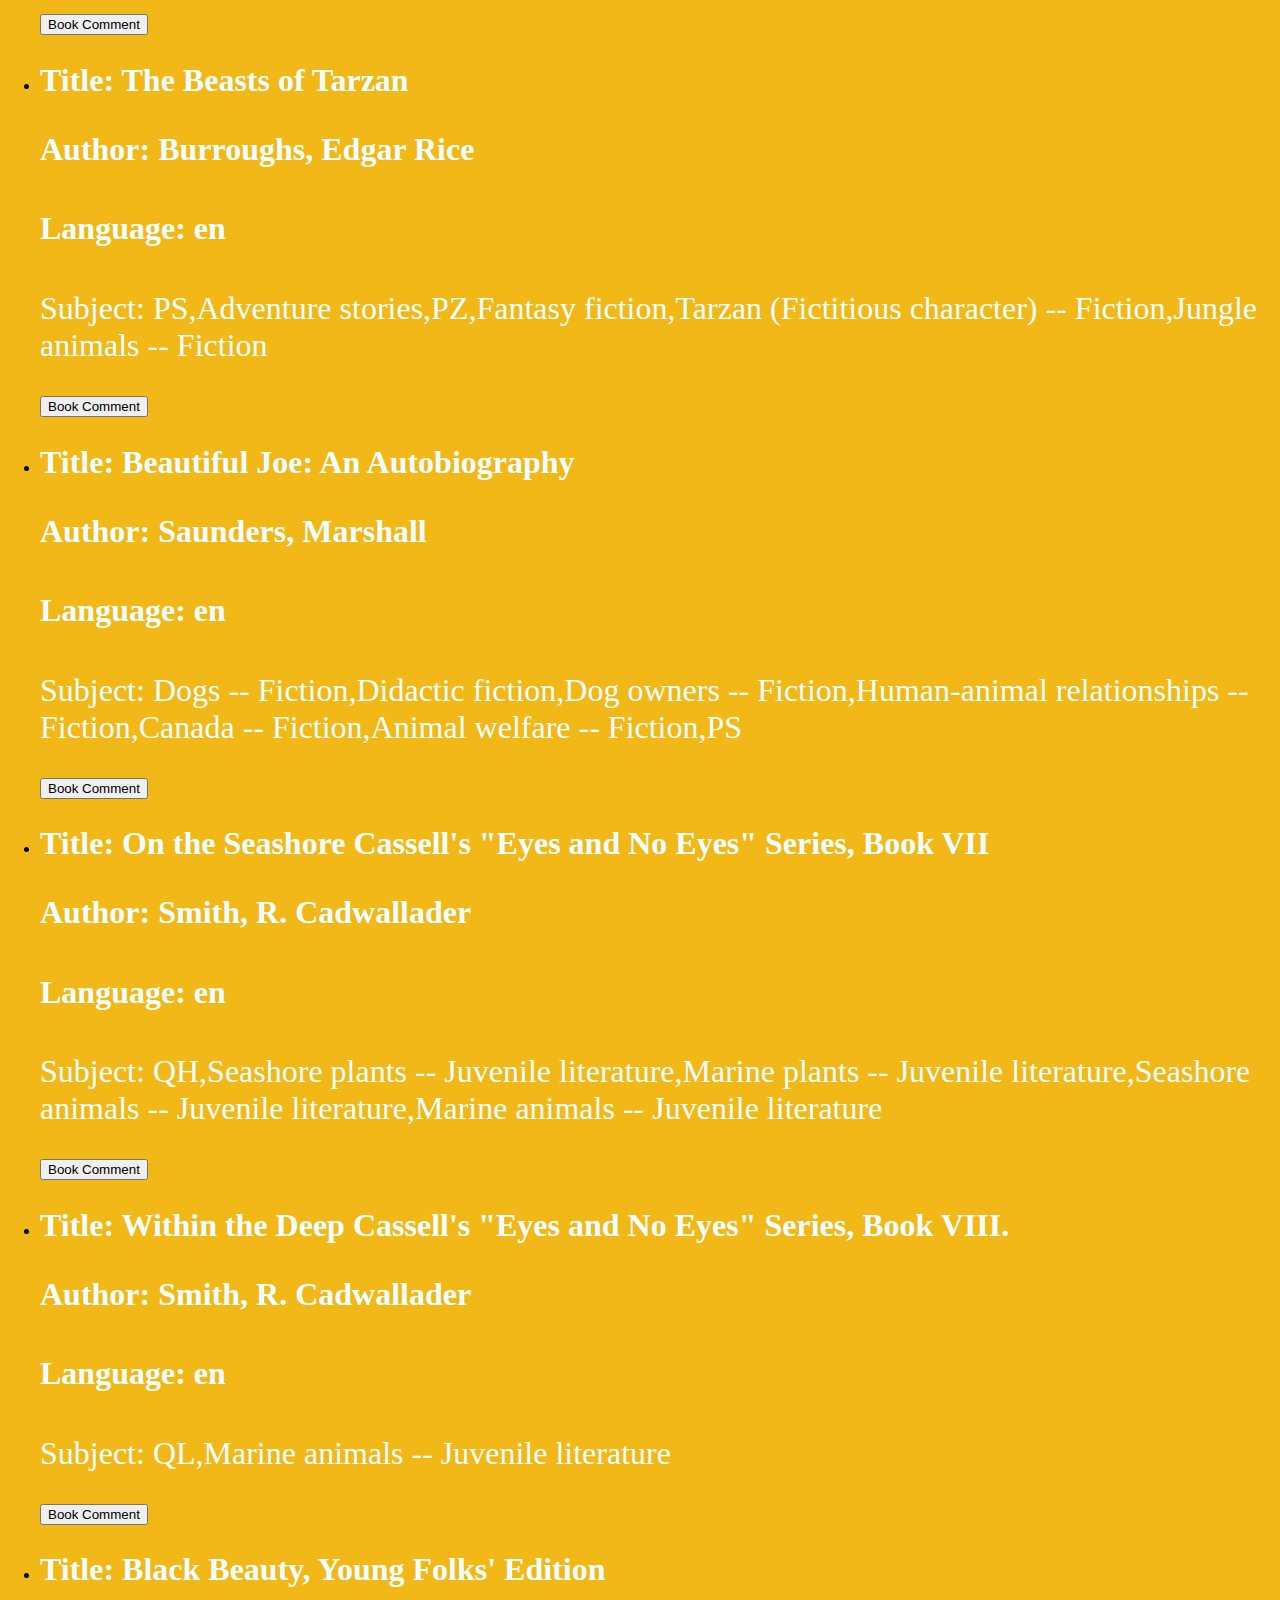
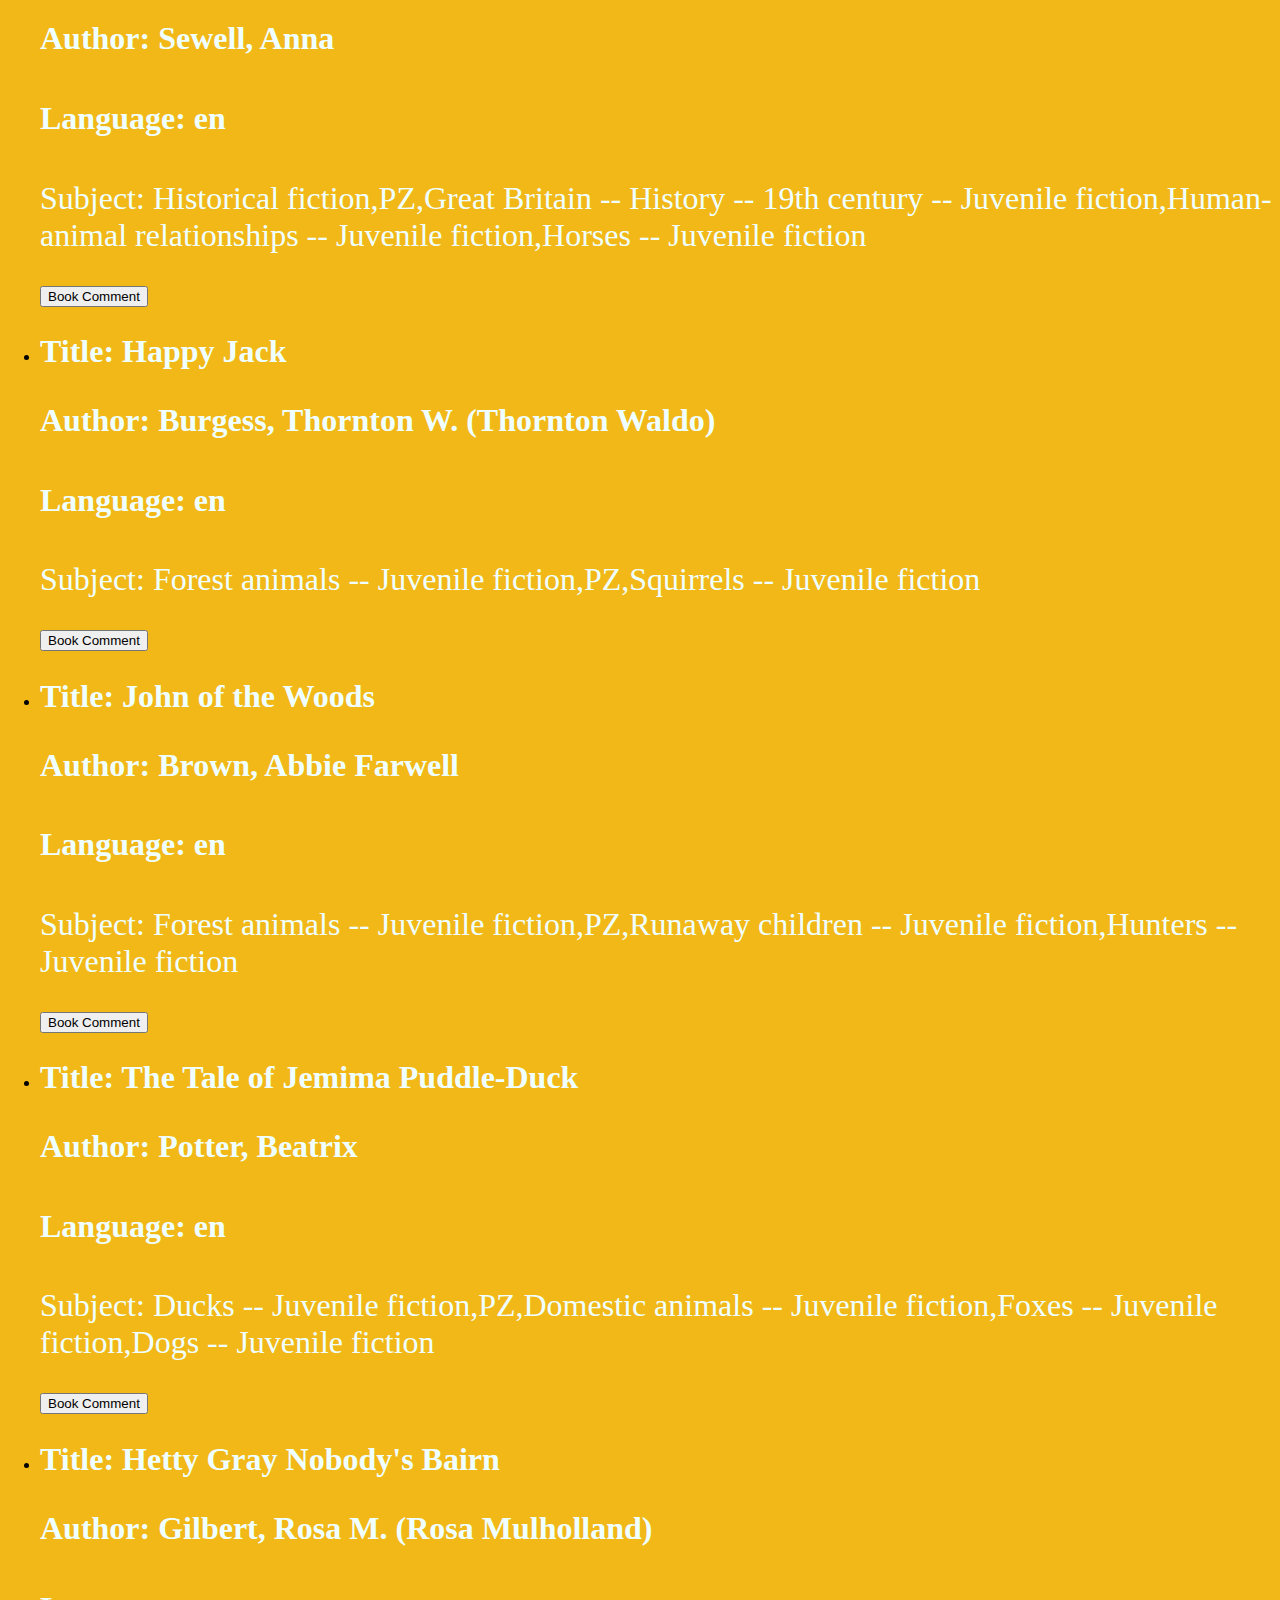
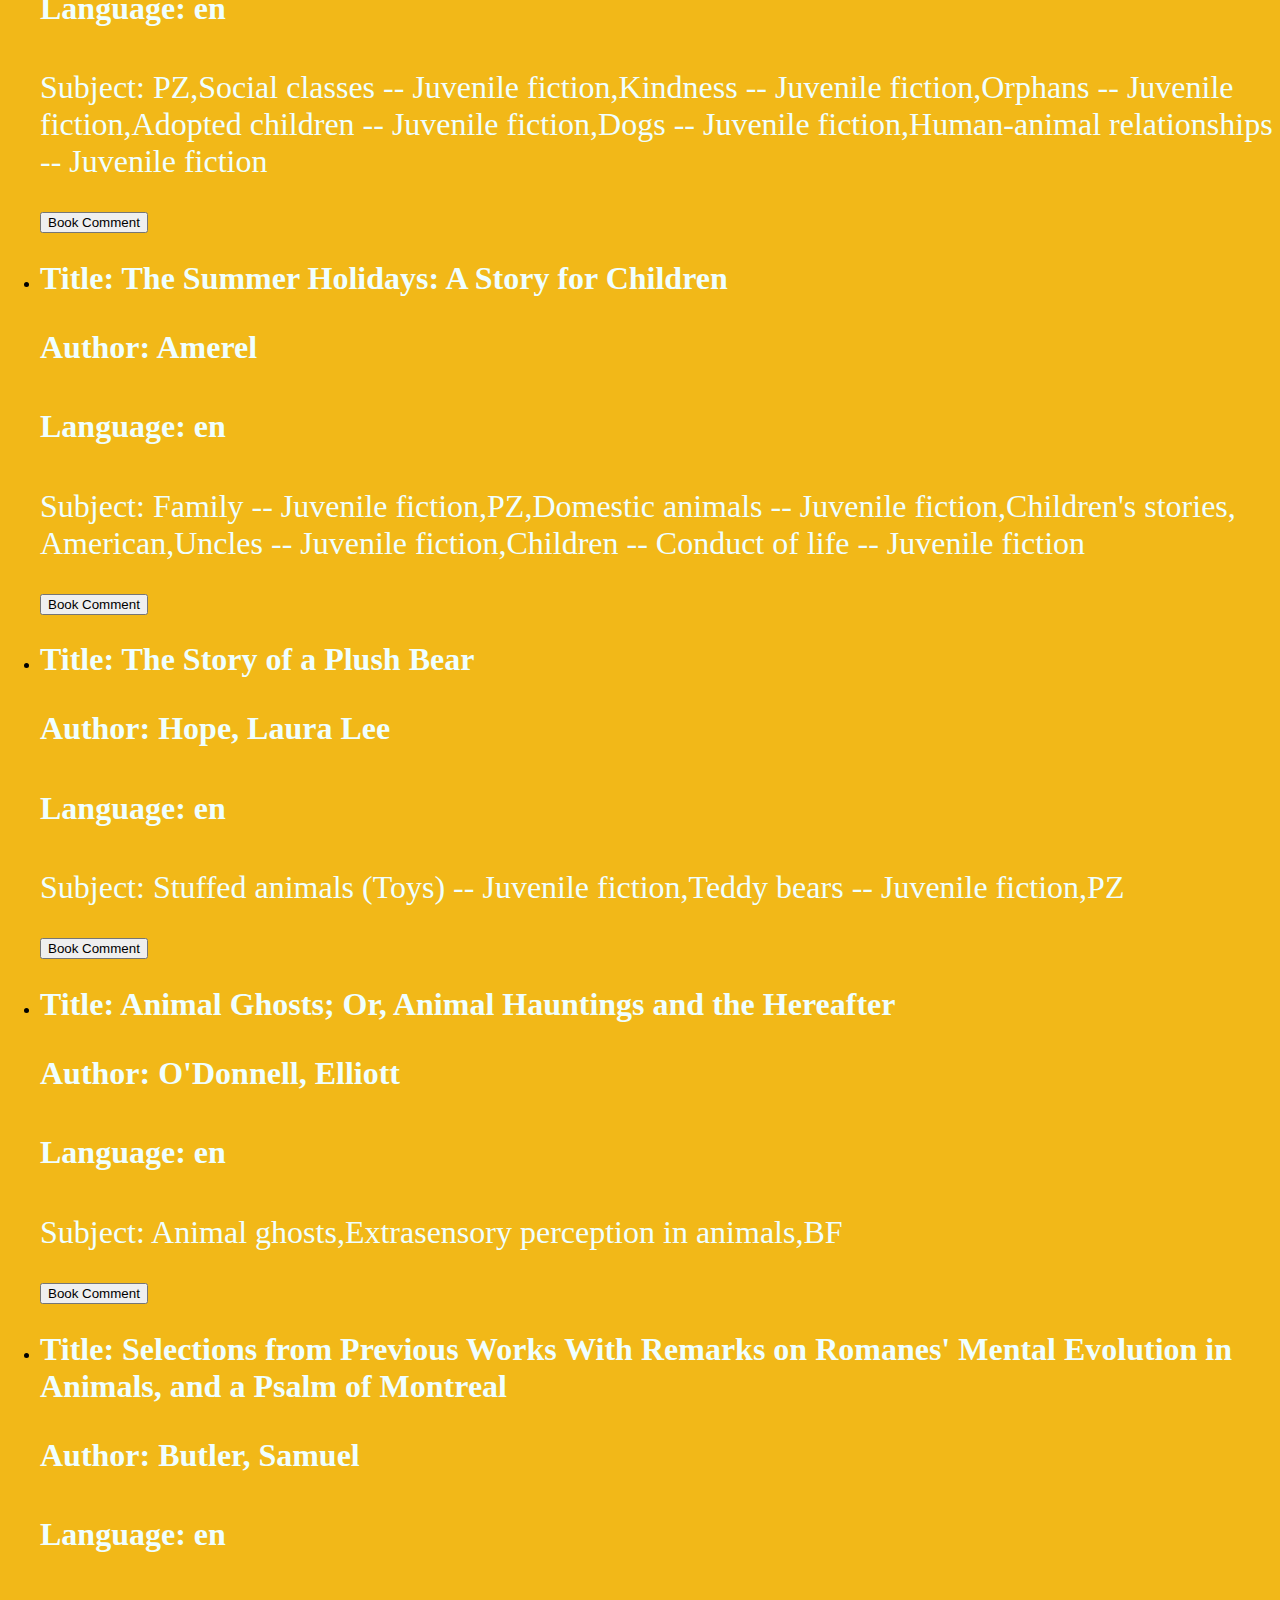
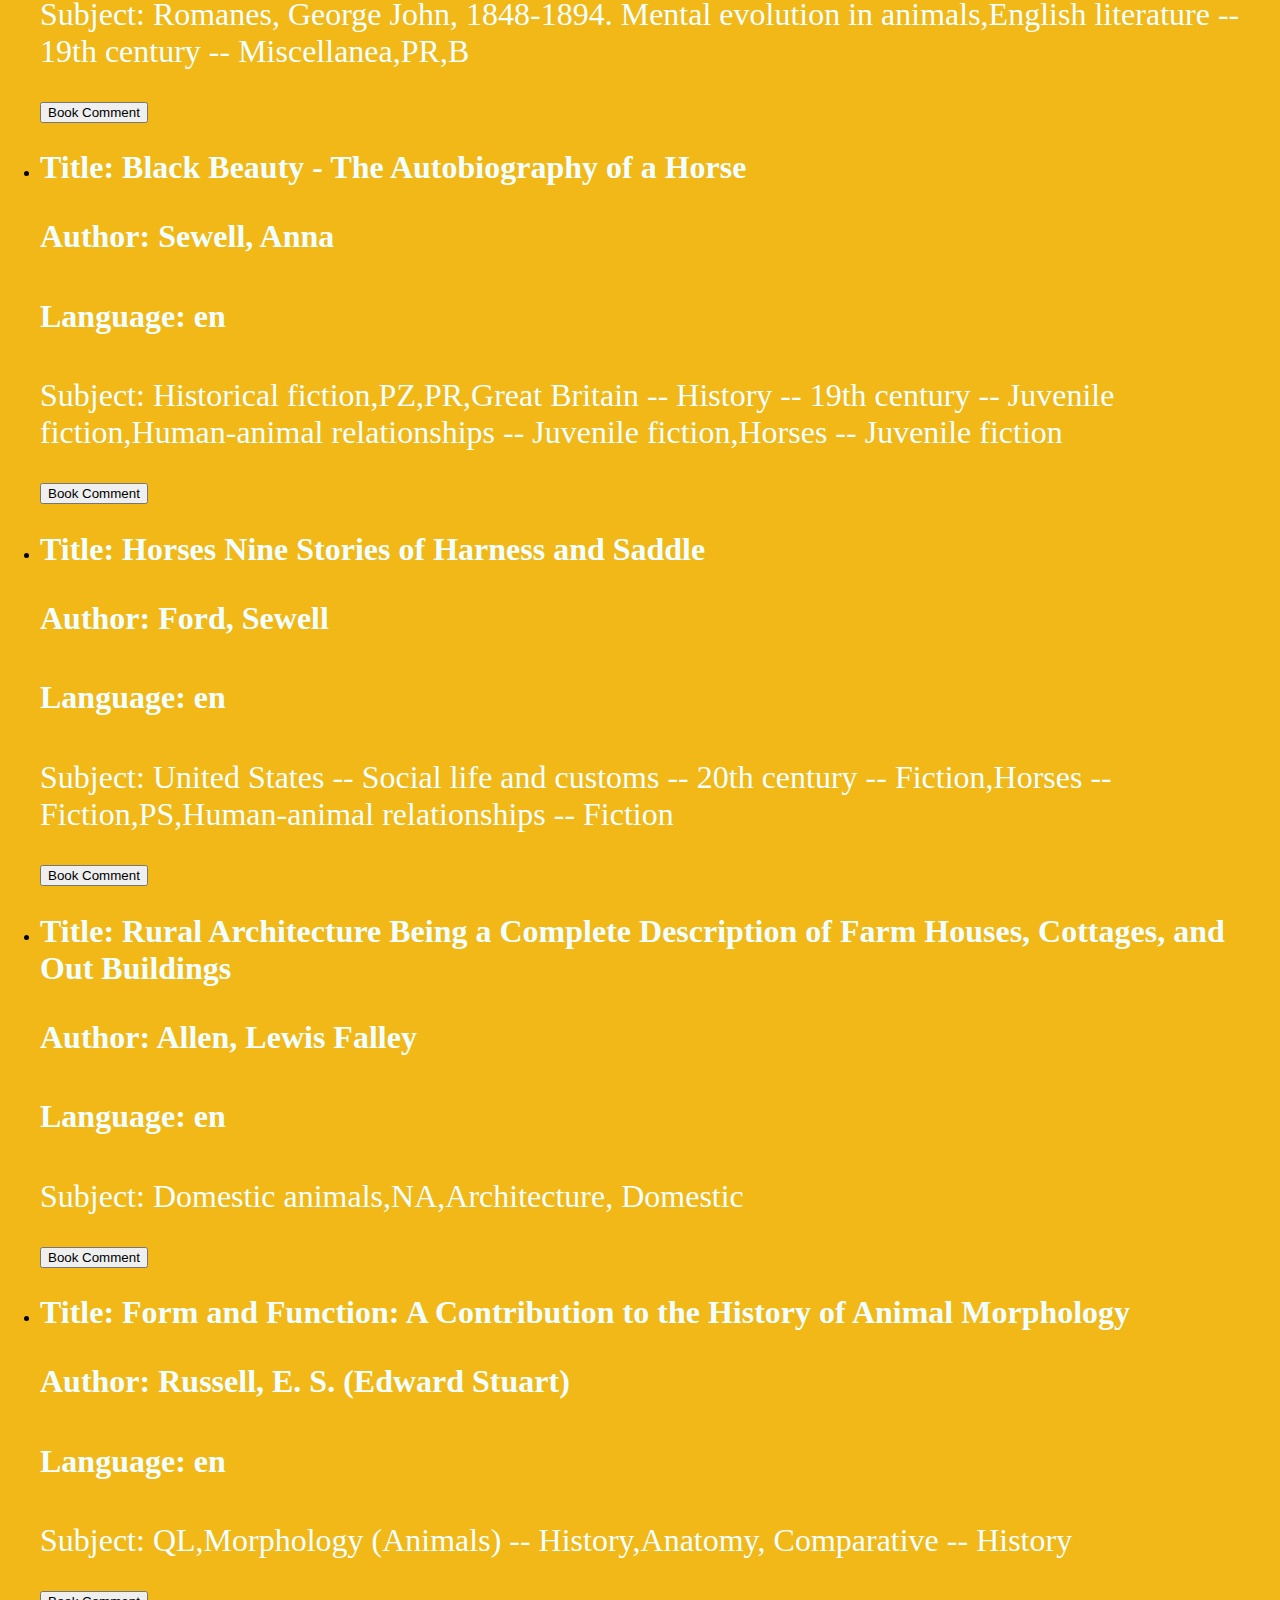
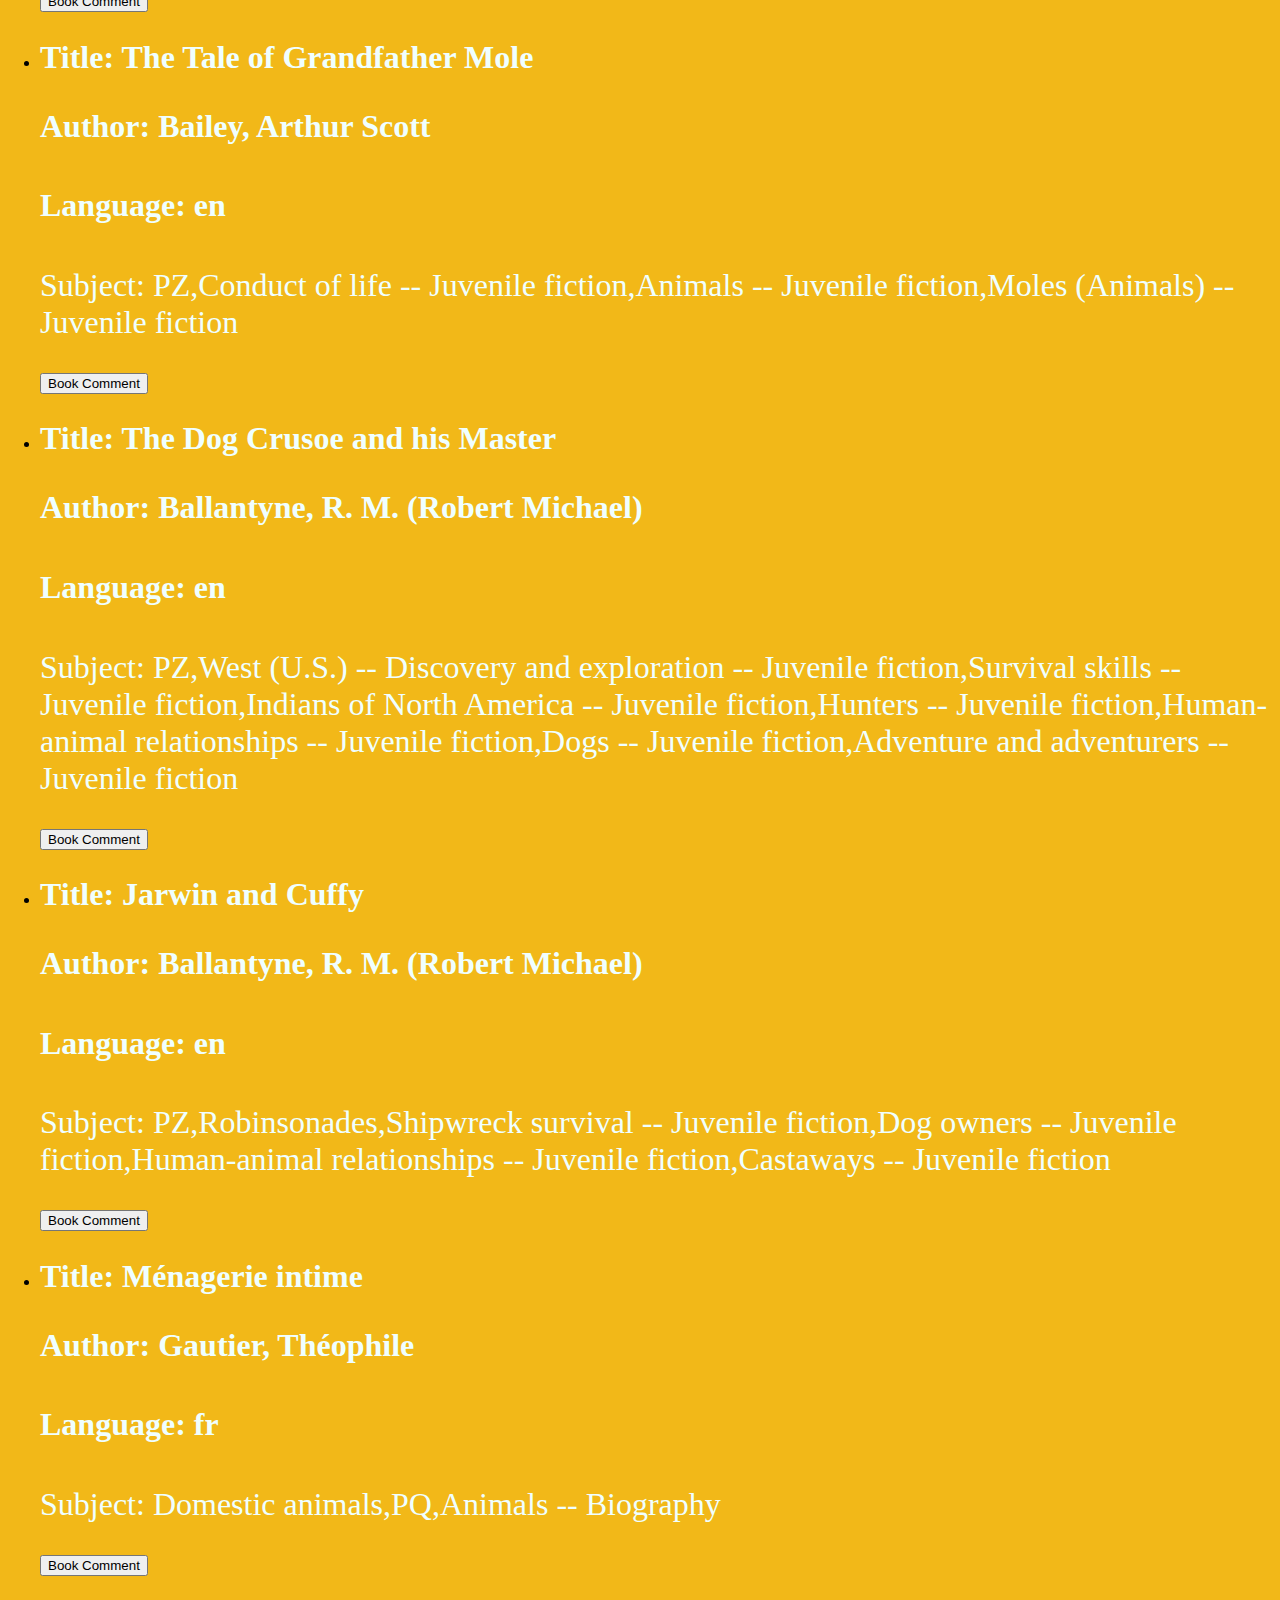
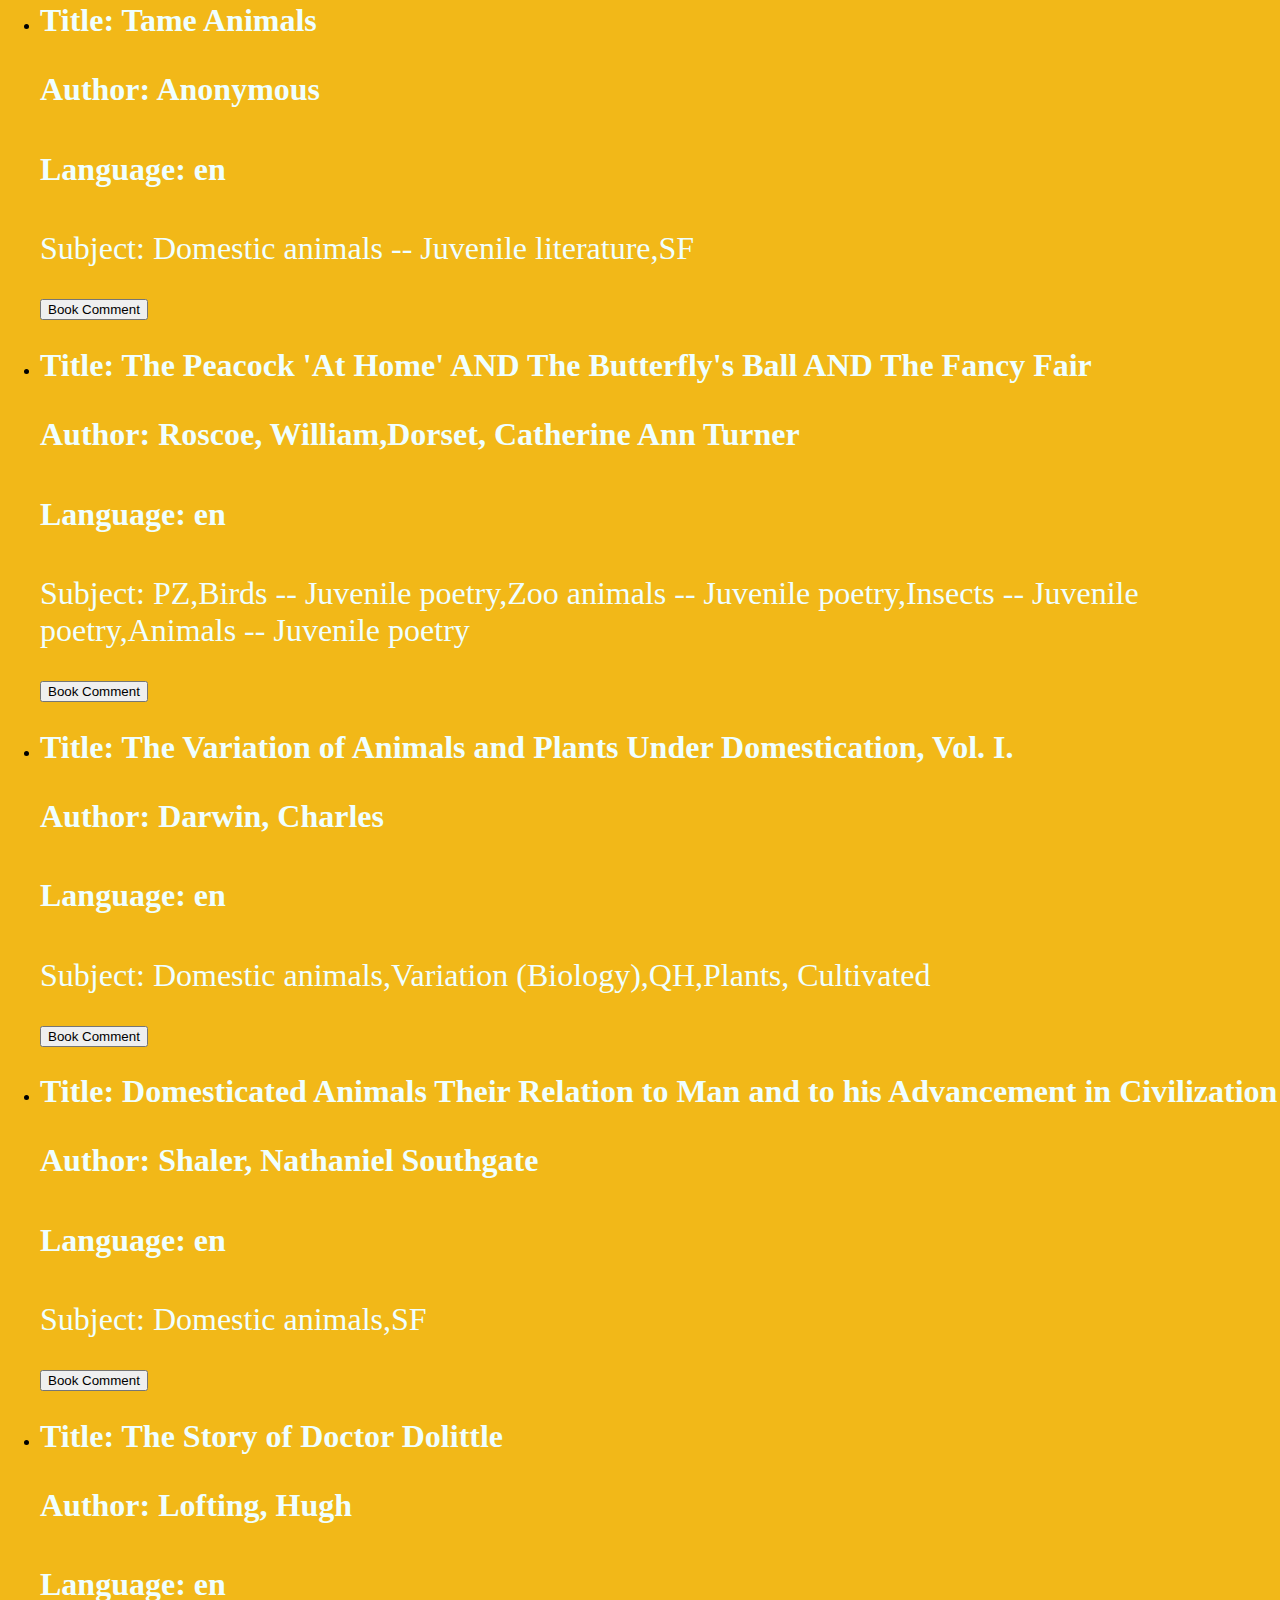
==== commit 81802705: "BookshelfWebApplication" ====
--- a/index.html
+++ b/index.html
@@ -13,29 +13,36 @@
             <nav>
                 <div>
                     <span>
+                        <a href="contact.html">CONTACT</a>
+                        <a href="about.html">ABOUT</a>
                         <a href="index.html">HOME</a>
-                        <a href="about.html">ABOUT</a>
-                        <a href="contact.html">CONTACT</a>
                     </span>
                 </div>
             </nav>
         </header>
     </div>
     <h1>Olorunfemi's Bookshelf Web Application</h1>
-    <div>
-        <label>Sort by</label>
-        <select>
-            <option value="titleaz">Title A-Z</option>
-            <option value="titleza">Title Z-A</option>
-        </select>
+    <div id="menu">
+        <!-- <label>Sort by</label> -->
+    <select id="sort">
+    <option value="">Sort by:</option>
+    <option value="author-asc">Author (A-Z)</option>
+    <option value="author-desc">Author (Z-A)</option>
+    <option value="language-asc">Language (A-Z)</option>
+    <option value="language-desc">Language (Z-A)</option>
+    <option value="subject-asc">Subject (A-Z)</option>
+    <option value="subject-desc">Subject (Z-A)</option>
+    <option value="title-asc">Title (A-Z)</option>
+    <option value="title-desc">Title (Z-A)</option>
+    </select>
+        <label>Author</label>
+        <input id="author" />
+        <label>Language</label>
+        <input id="language" />
+        <label>Subject</label>
+        <input id="subject" />
         <label>Title</label>
         <input id="title" />
-        <label>Author</label>
-        <input id="author" />
-        <label>Subject</label>
-        <input id="subject" />
-        <label>Language</label>
-        <input id="language" />
         <button id="addBook">Add New Book</button>
     </div>
 
--- a/index.css
+++ b/index.css
@@ -1,6 +1,7 @@
 body{
     margin: 0;
     padding: 0;
+    background-color: rgba(242, 183, 19, 0.979);
 }
 
 header{
@@ -10,9 +11,25 @@
 
 h1{
     margin: 0;
-    color: black;
+    color: rgb(94, 11, 94);
+    text-align: center;
 }
 
 a{
     color: black;
+    float: right;
+    margin-right: 2em;
+}
+
+.para{
+    font-size: 2em;
+}
+
+#menu{
+    margin: 2em;
+}
+
+h2, h3, h4, p{
+    font-size: 2rem;
+    color: azure;
 }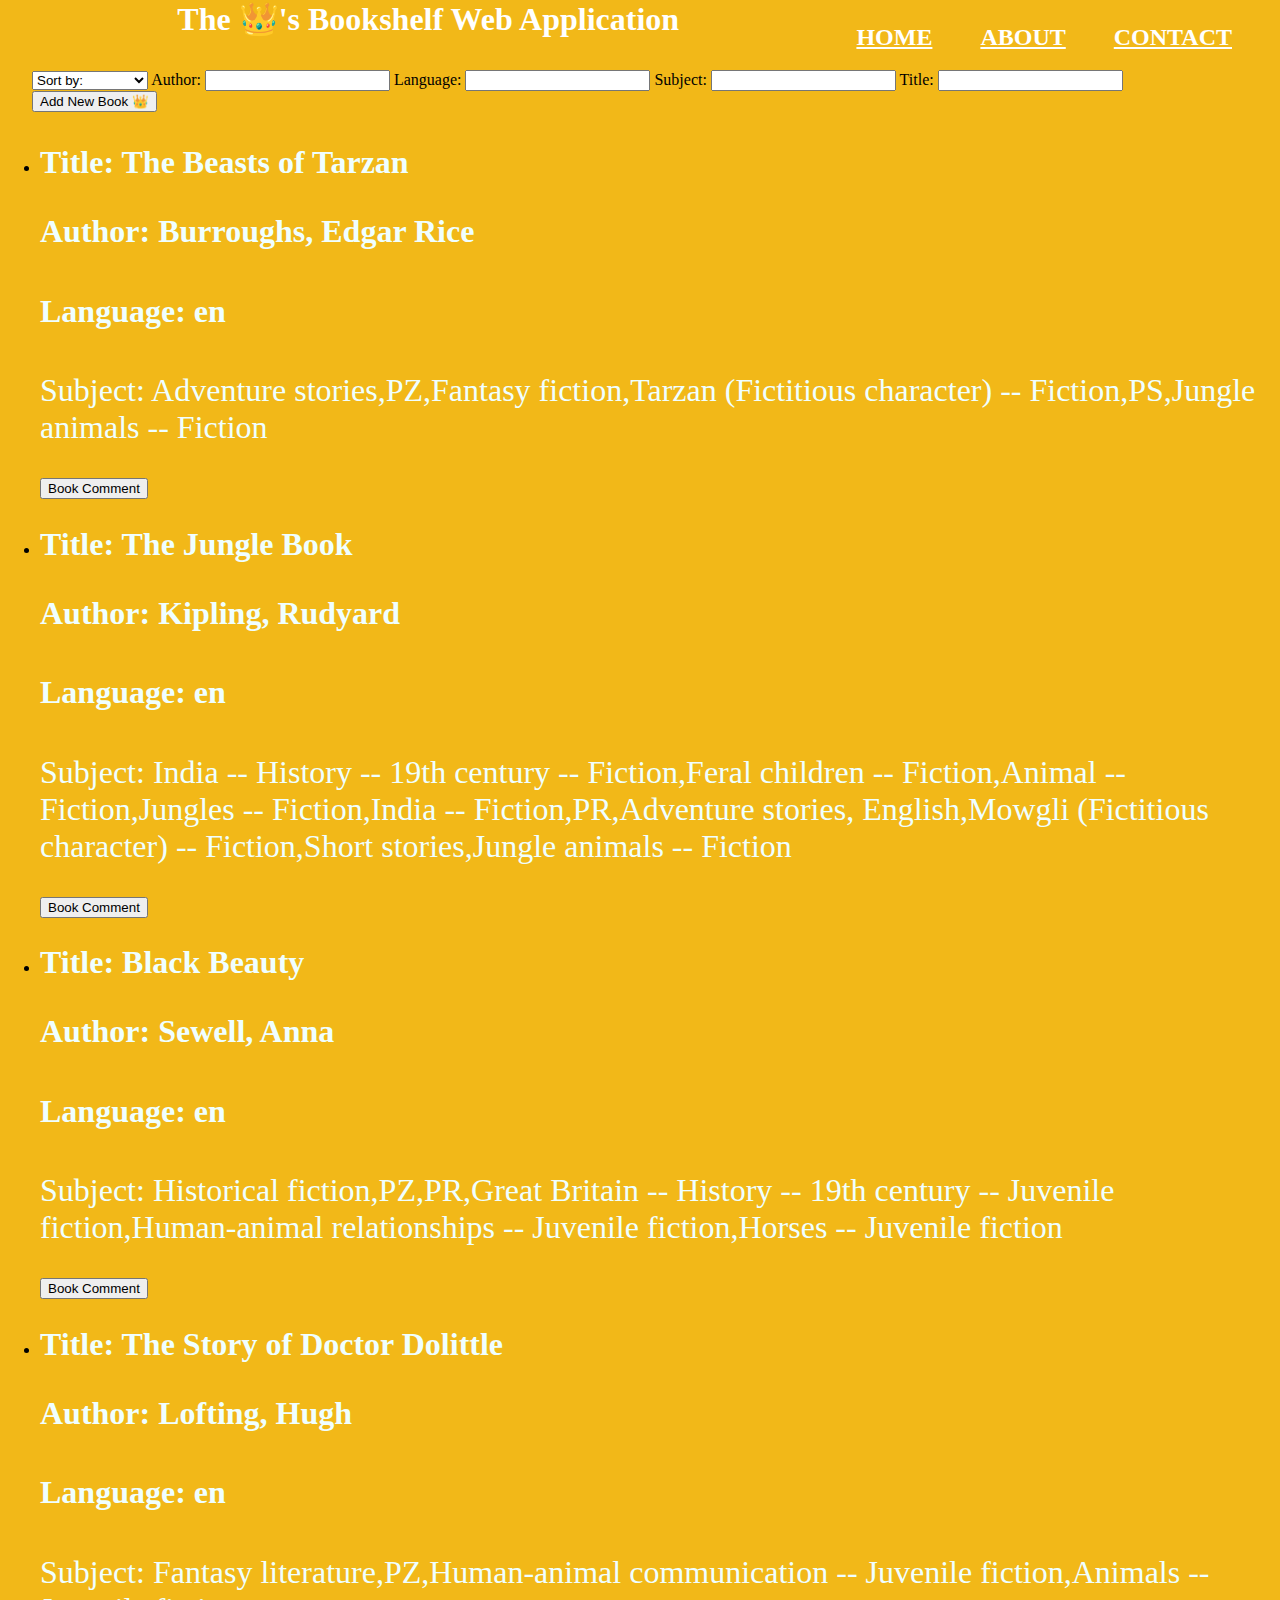
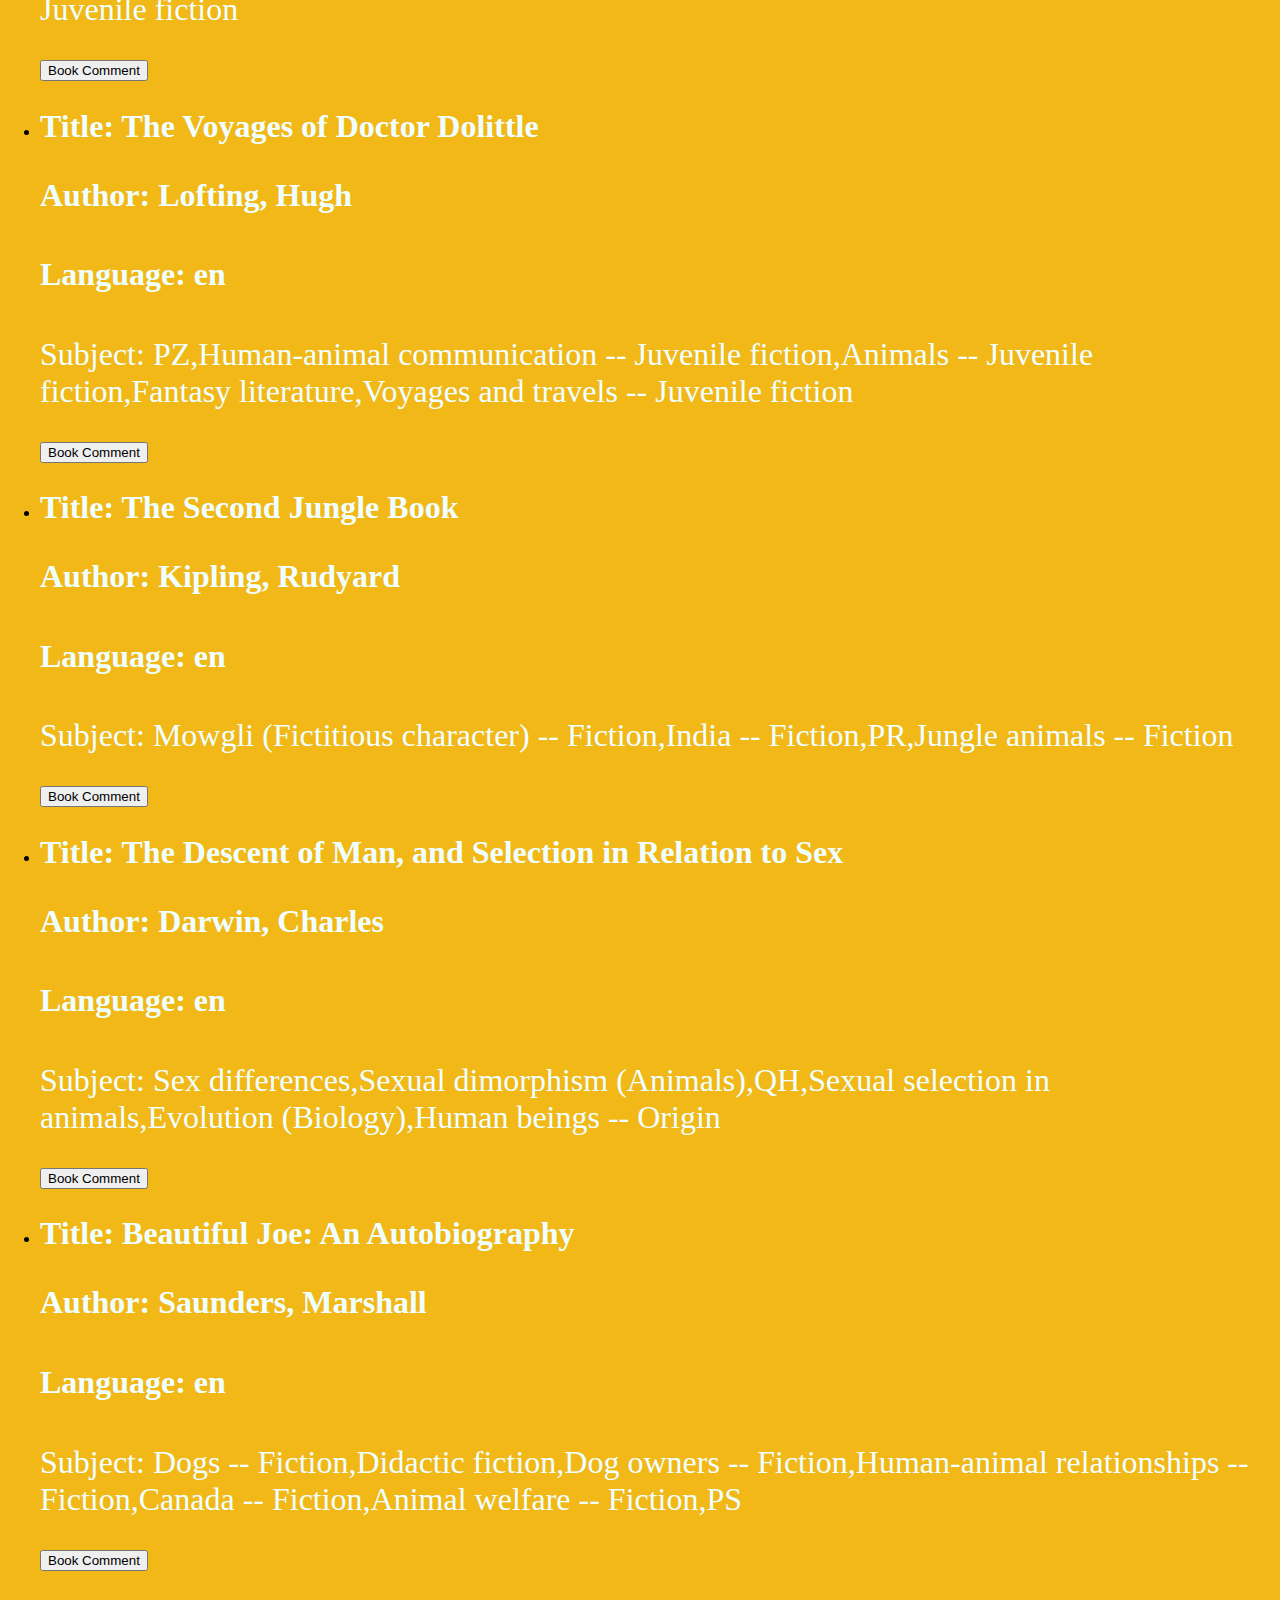
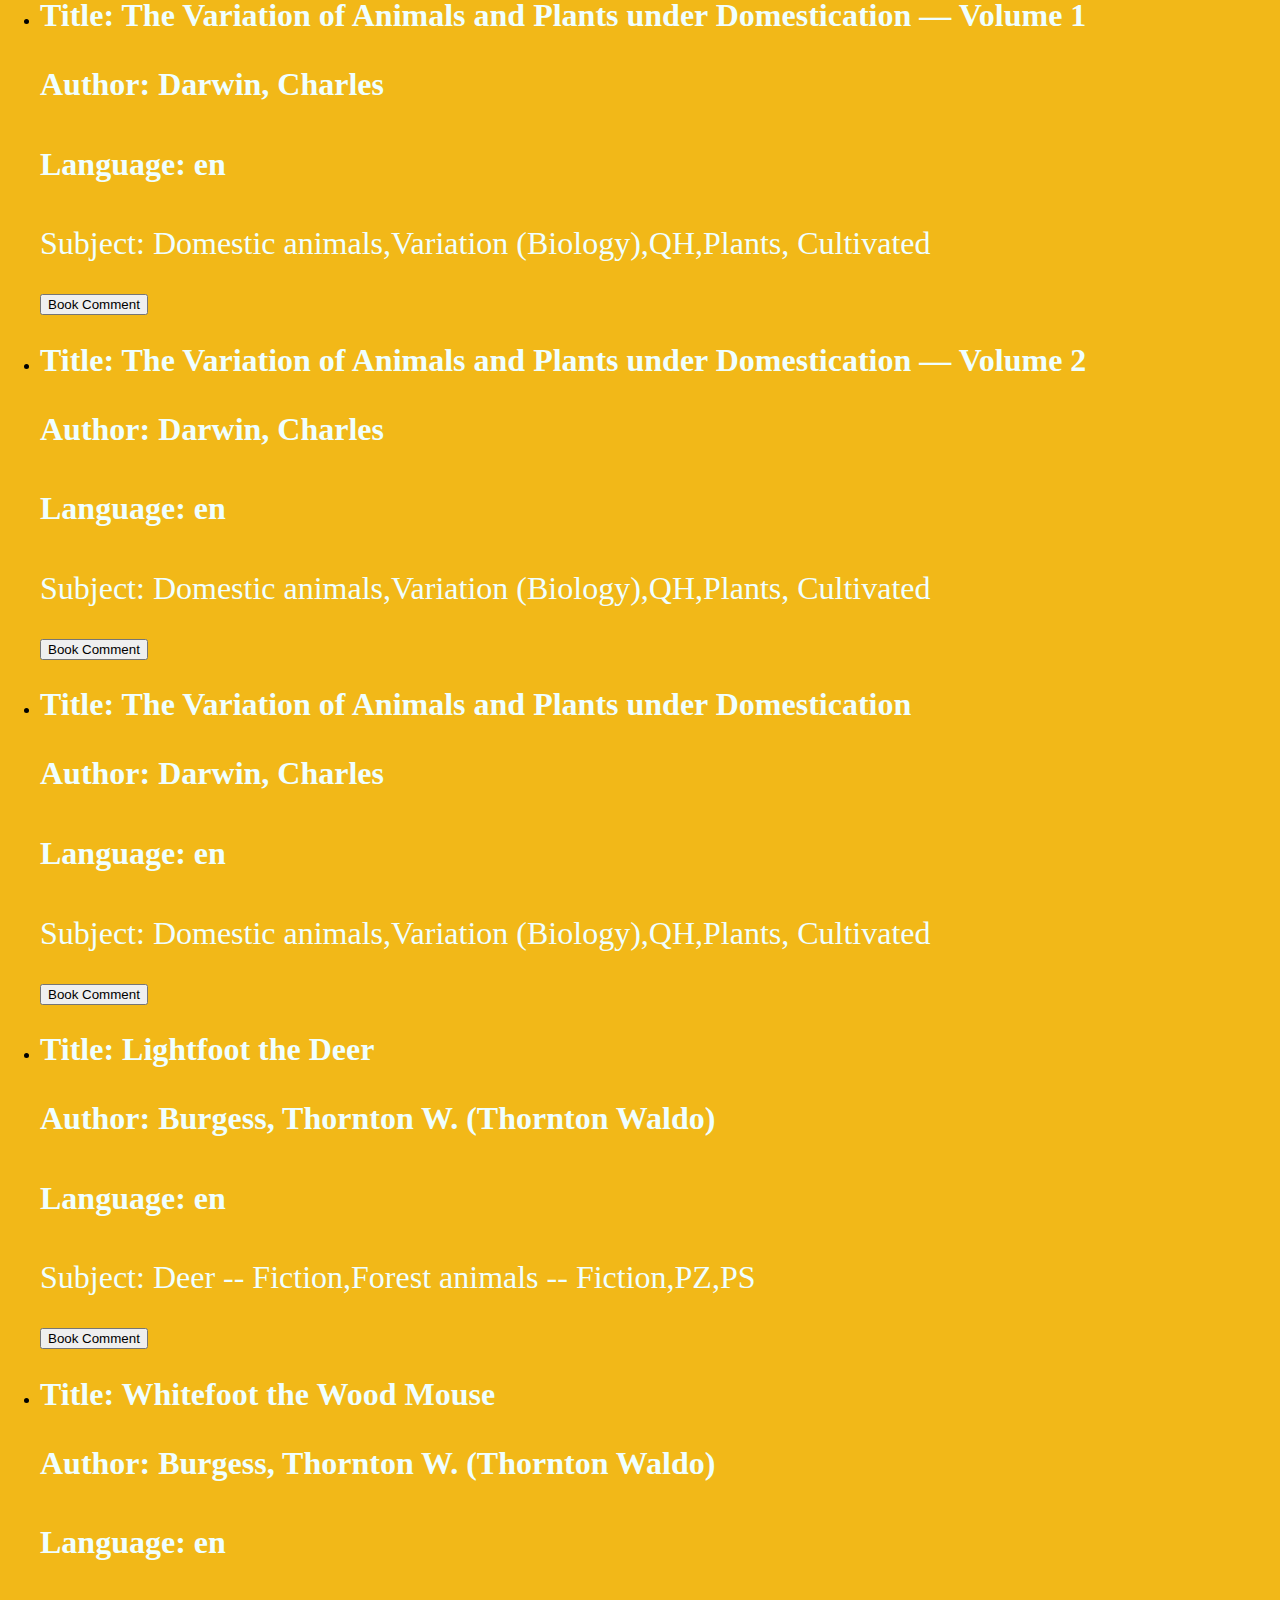
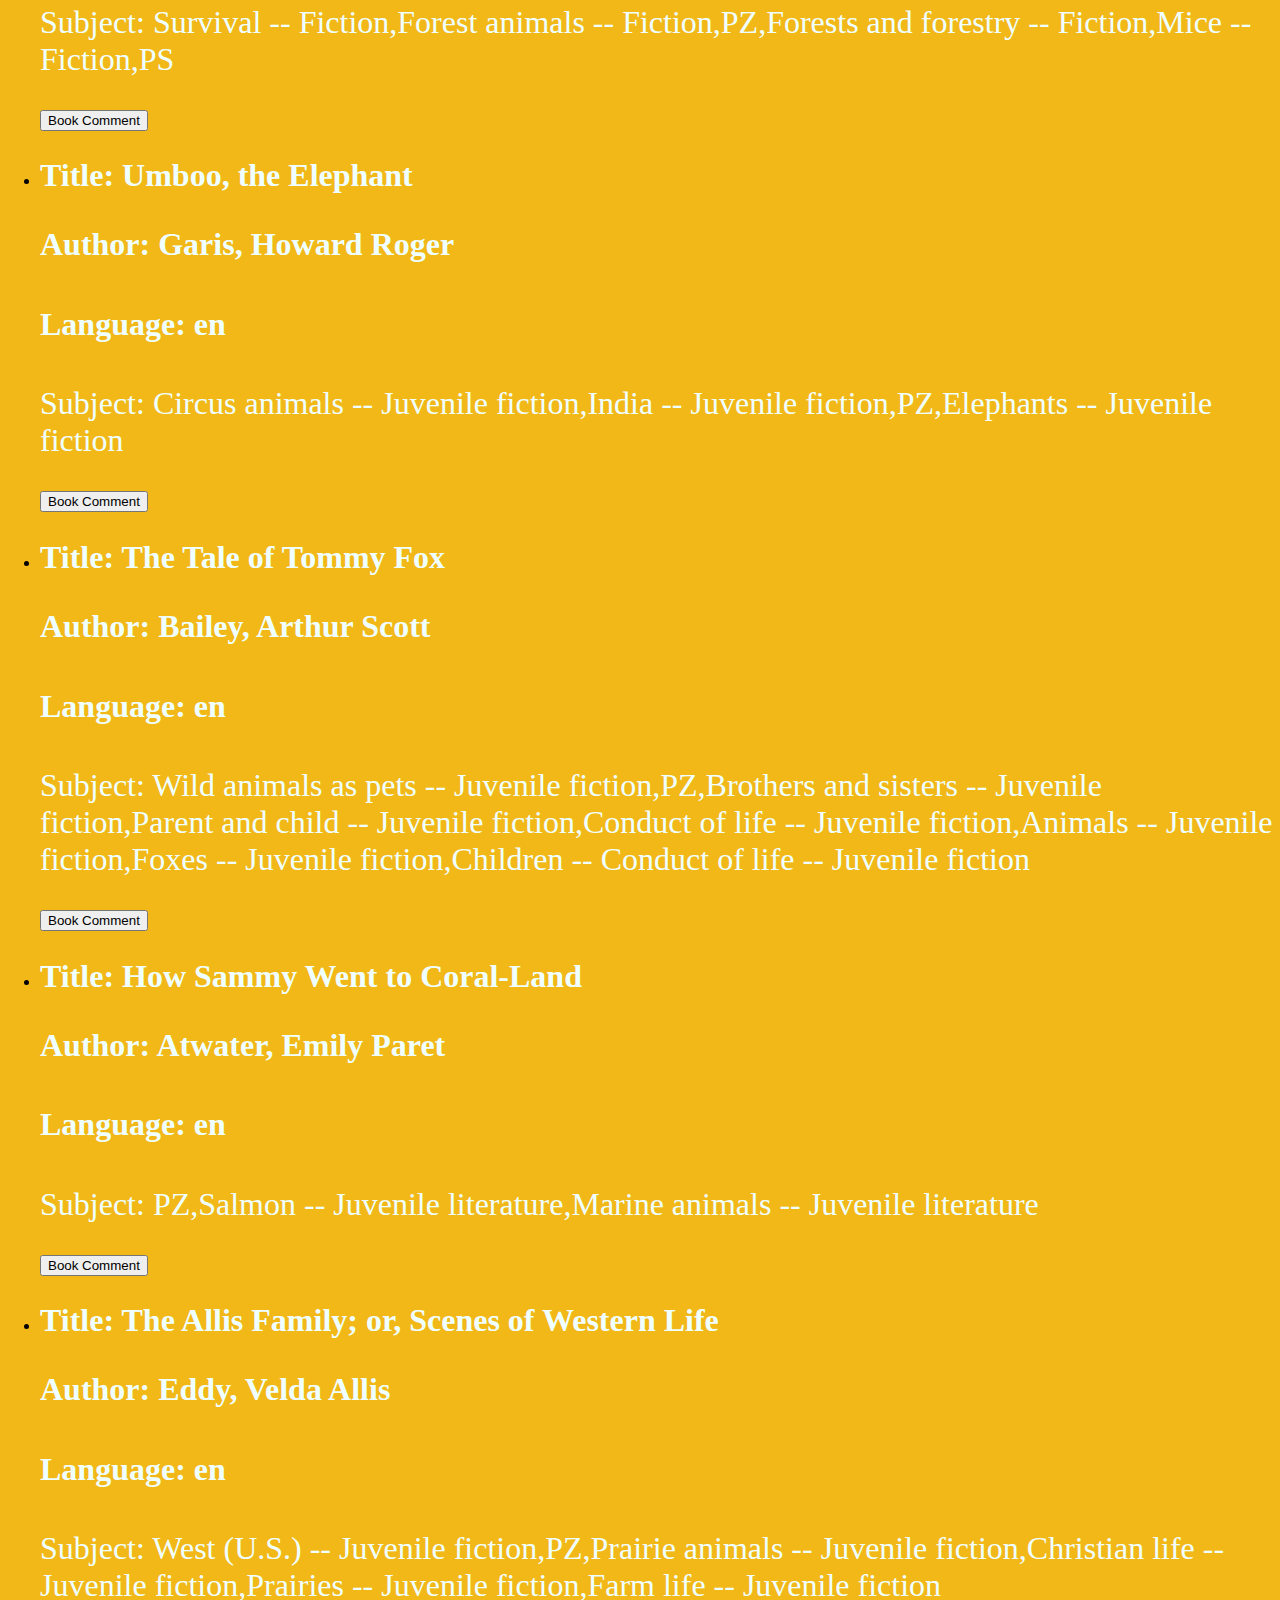
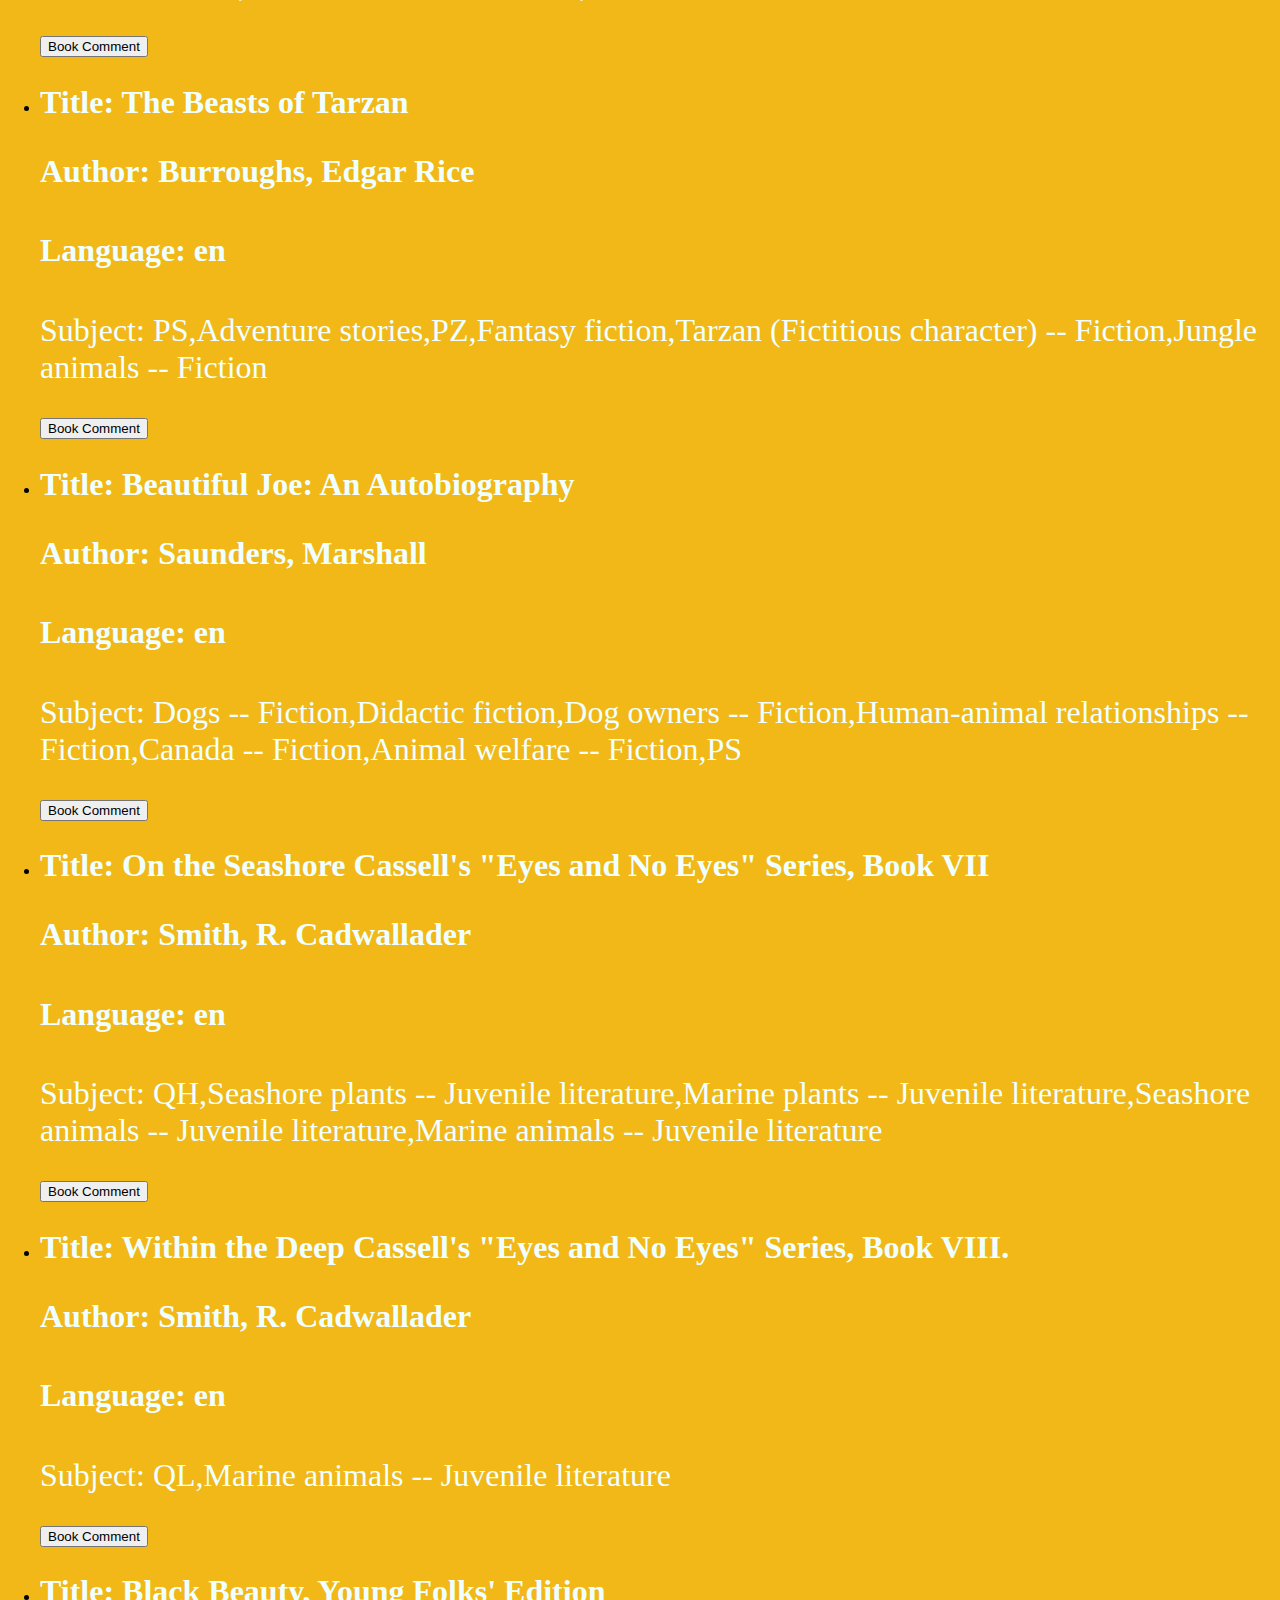
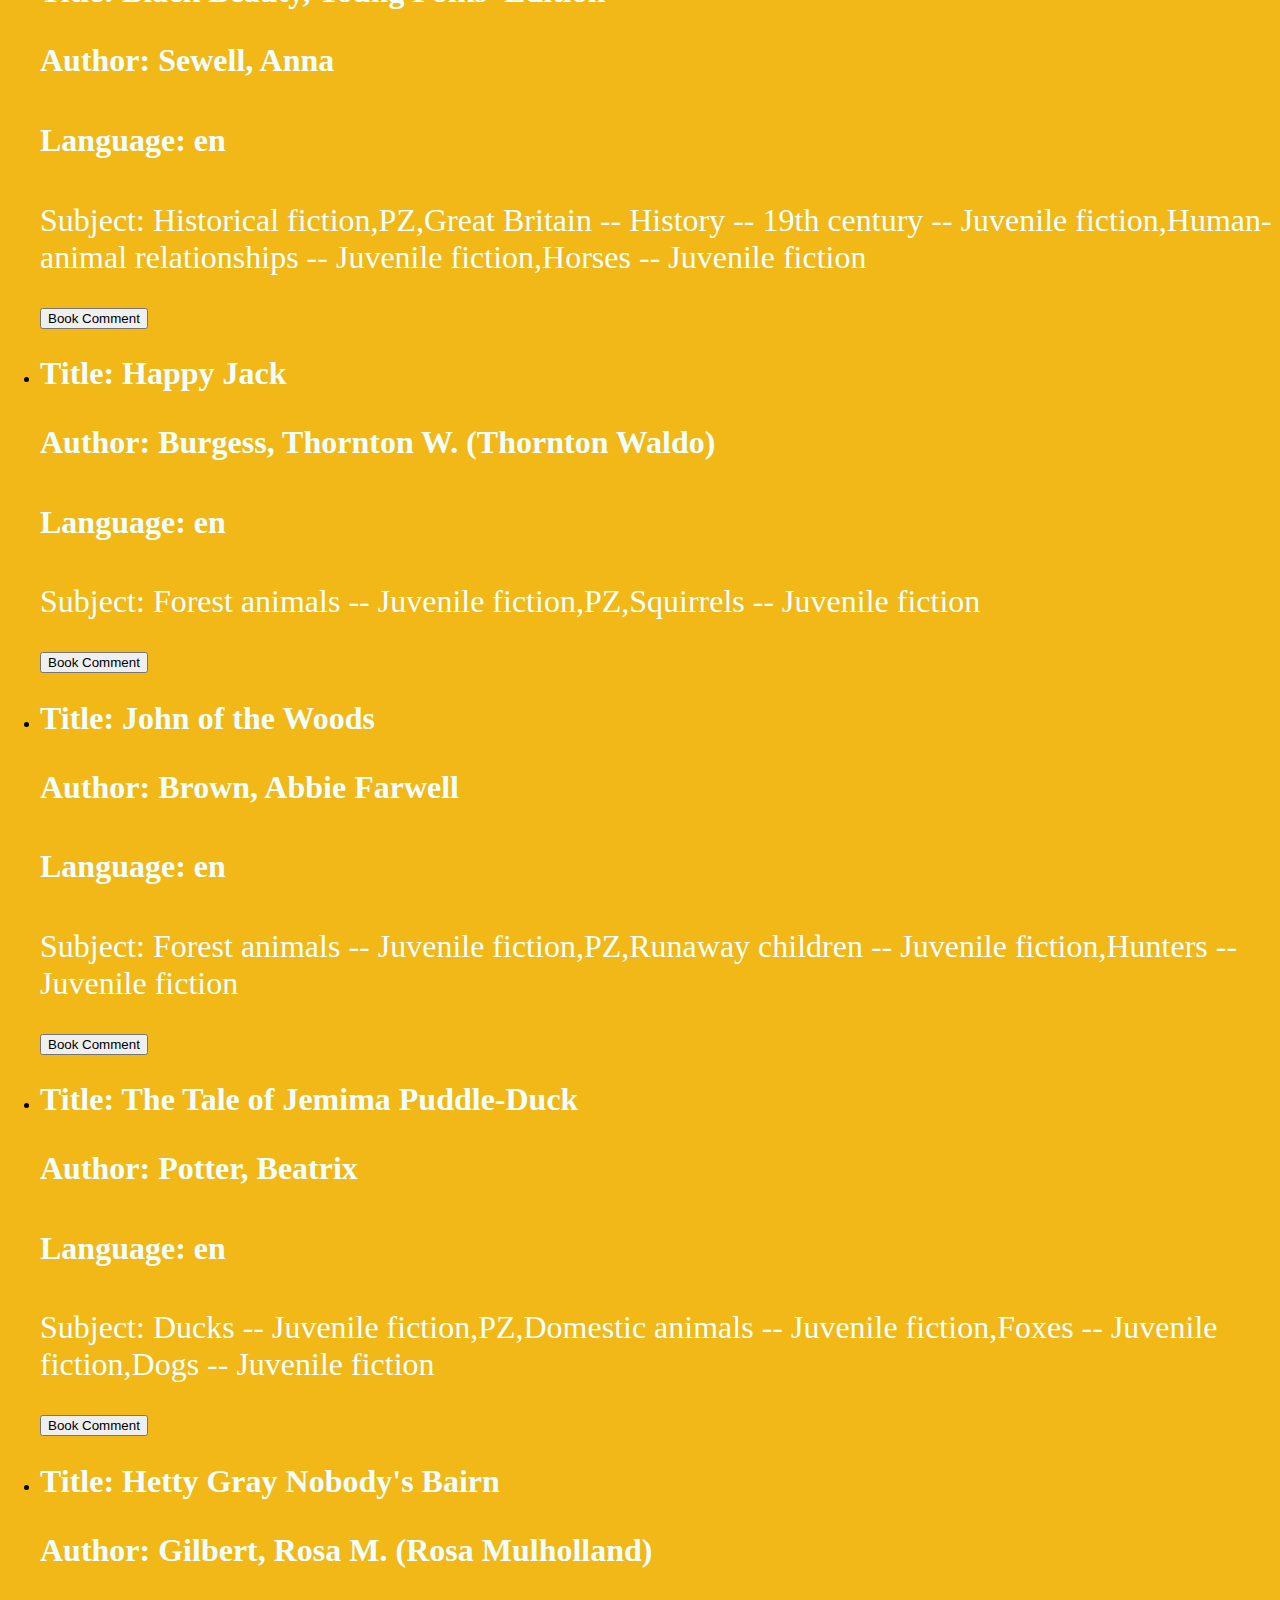
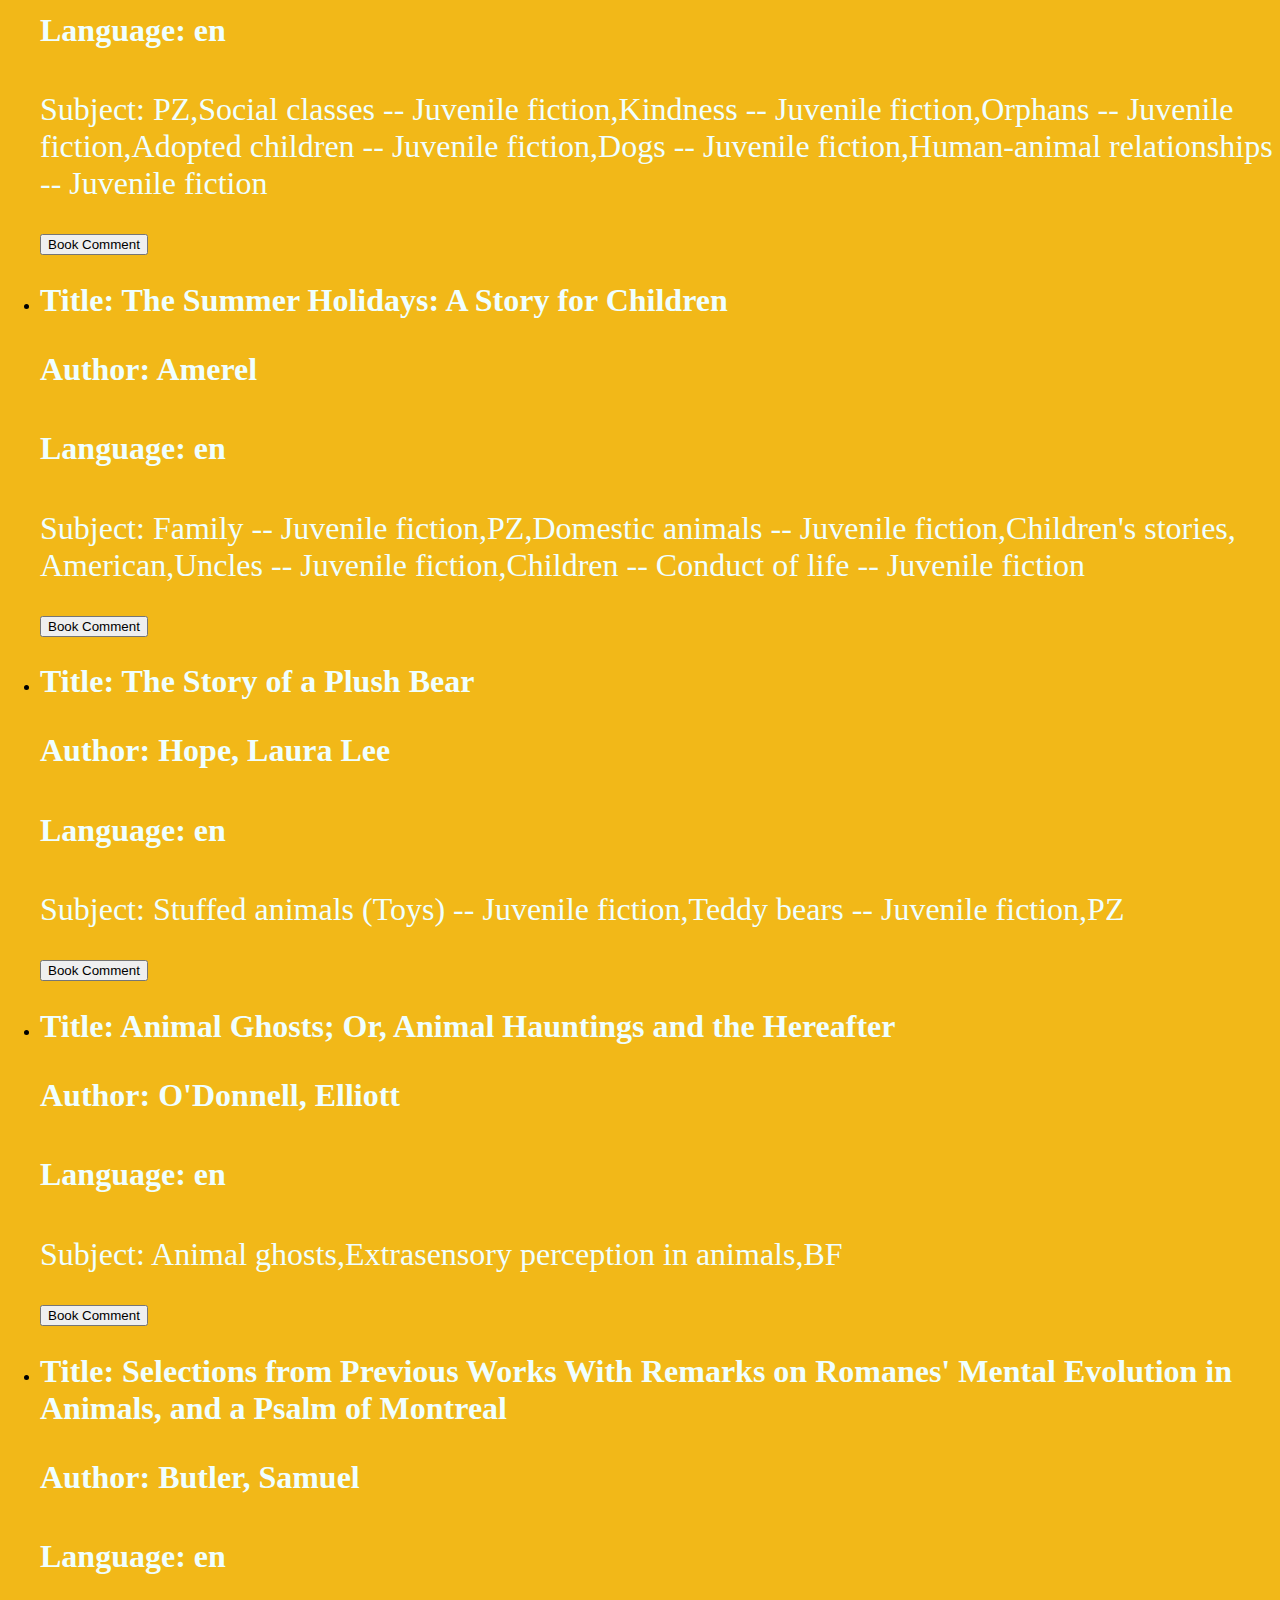
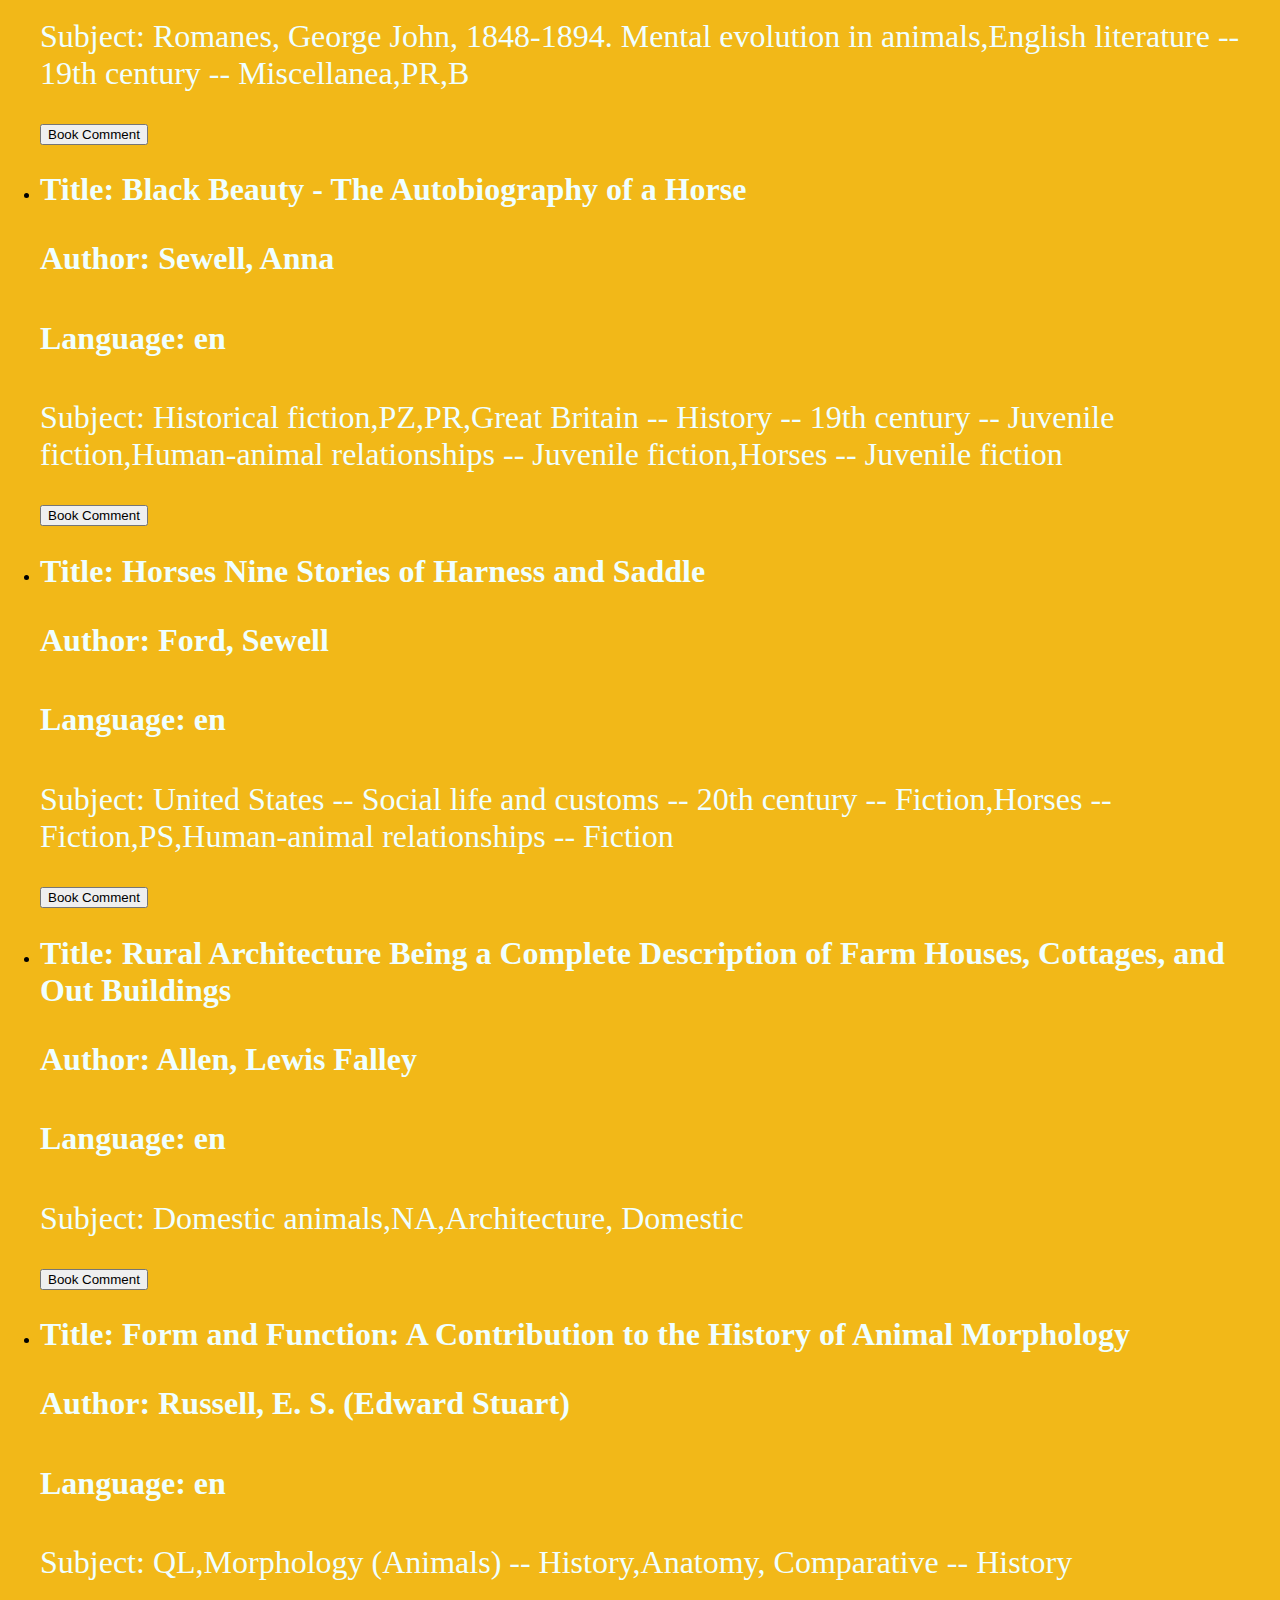
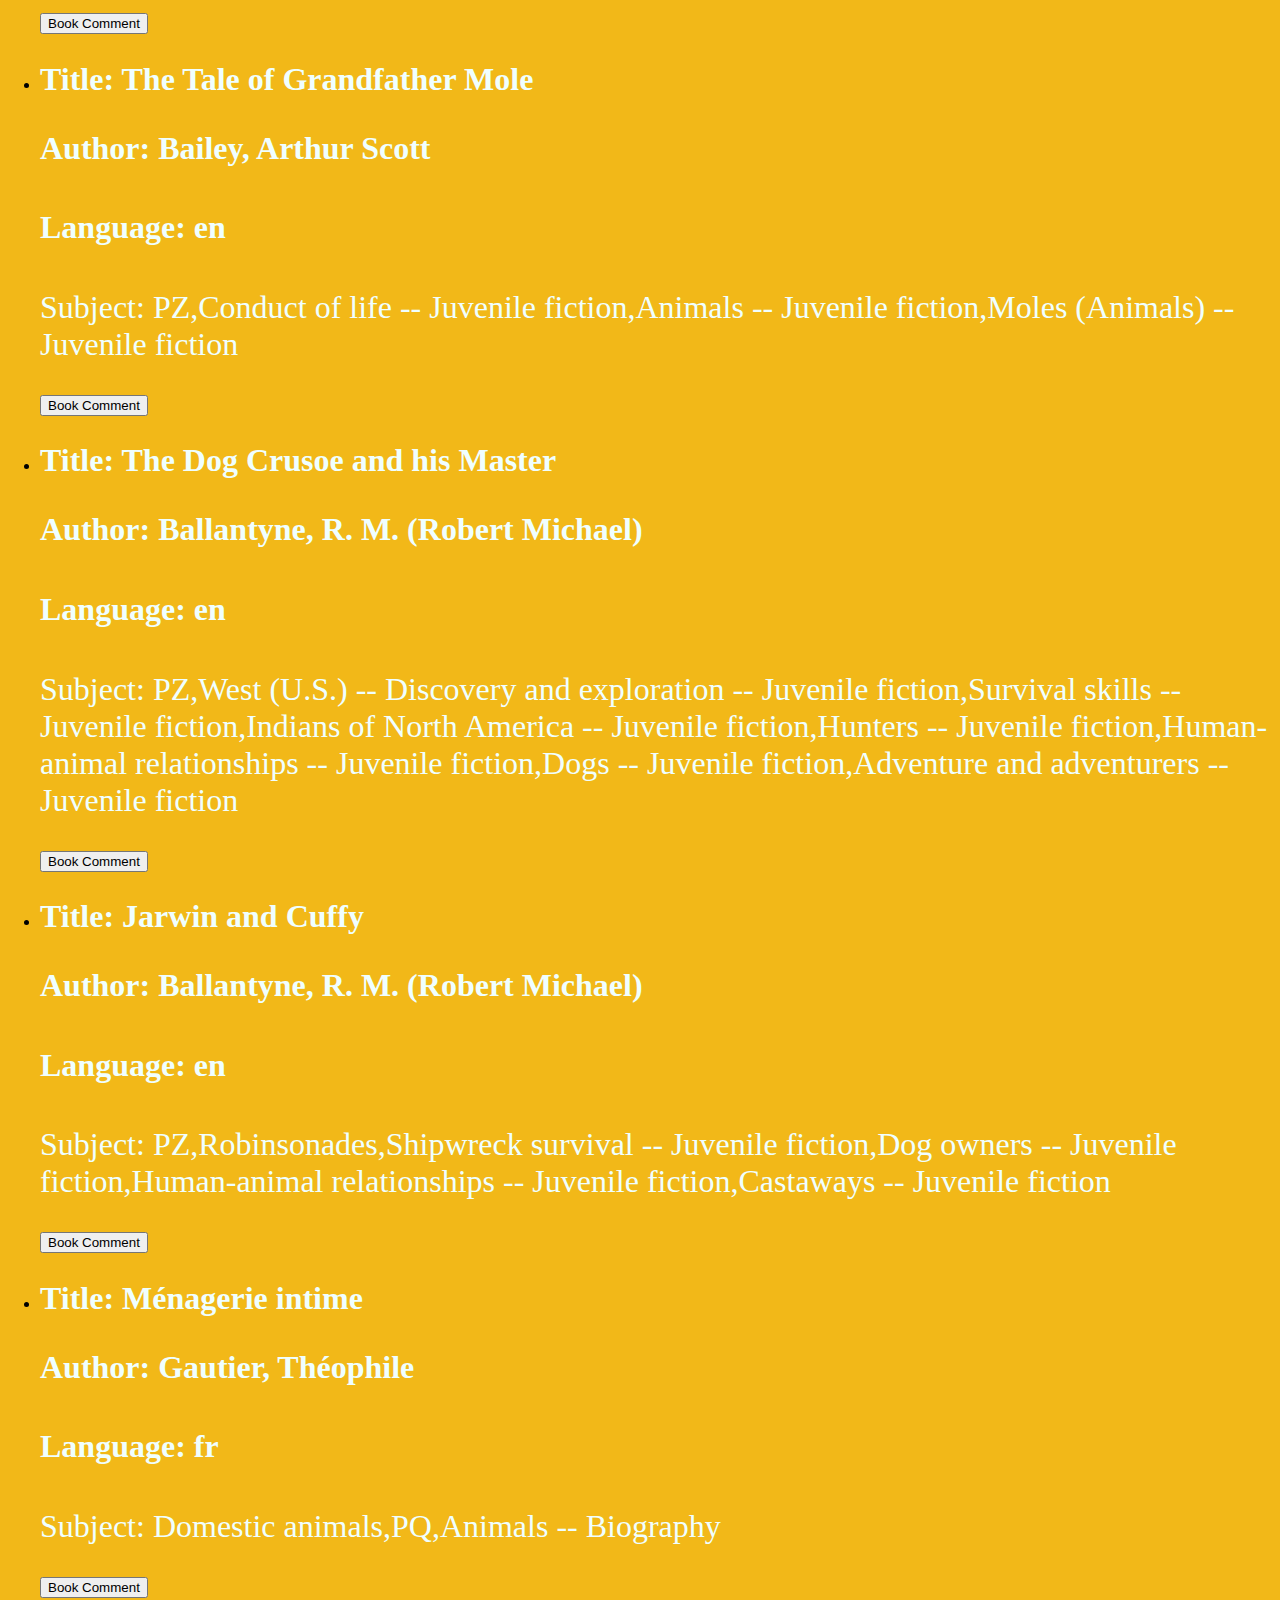
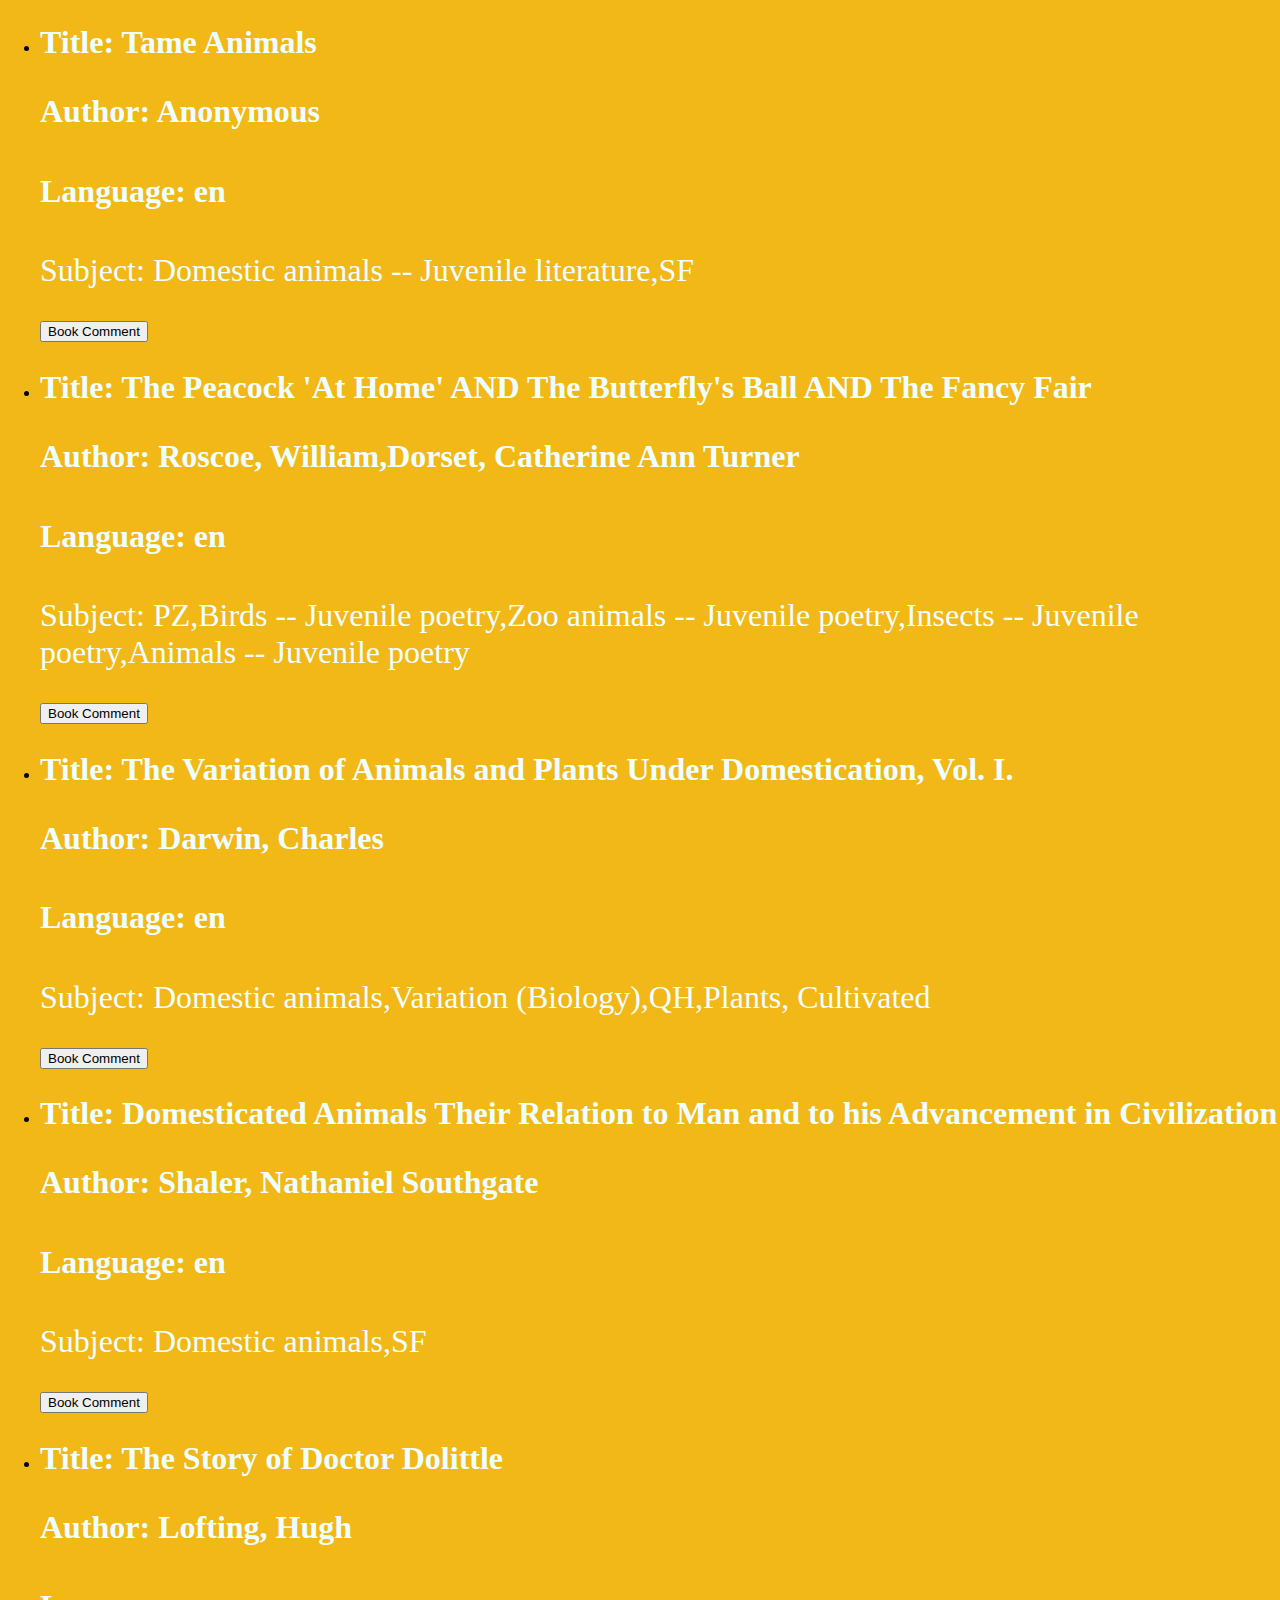
==== commit 33d7dd3b: "BookShelfWebApplicationFinal" ====
--- a/index.html
+++ b/index.html
@@ -21,9 +21,8 @@
             </nav>
         </header>
     </div>
-    <h1>Olorunfemi's Bookshelf Web Application</h1>
+    <h1>The 👑's Bookshelf Web Application</h1>
     <div id="menu">
-        <!-- <label>Sort by</label> -->
     <select id="sort">
     <option value="">Sort by:</option>
     <option value="author-asc">Author (A-Z)</option>
@@ -35,15 +34,15 @@
     <option value="title-asc">Title (A-Z)</option>
     <option value="title-desc">Title (Z-A)</option>
     </select>
-        <label>Author</label>
+        <label>Author:</label>
         <input id="author" />
-        <label>Language</label>
+        <label>Language:</label>
         <input id="language" />
-        <label>Subject</label>
+        <label>Subject:</label>
         <input id="subject" />
-        <label>Title</label>
+        <label>Title:</label>
         <input id="title" />
-        <button id="addBook">Add New Book</button>
+        <button id="addBook">Add New Book 👑</button>
     </div>
 
     <div id="bookContainer">
--- a/index.css
+++ b/index.css
@@ -11,18 +11,22 @@
 
 h1{
     margin: 0;
-    color: rgb(94, 11, 94);
+    color: white;
     text-align: center;
 }
 
 a{
-    color: black;
+    font-size: 1.5em;
+    margin-top: 1em;
+    color: white;
     float: right;
     margin-right: 2em;
+    font-weight: bolder;
 }
 
 .para{
     font-size: 2em;
+    color: blueviolet;
 }
 
 #menu{
